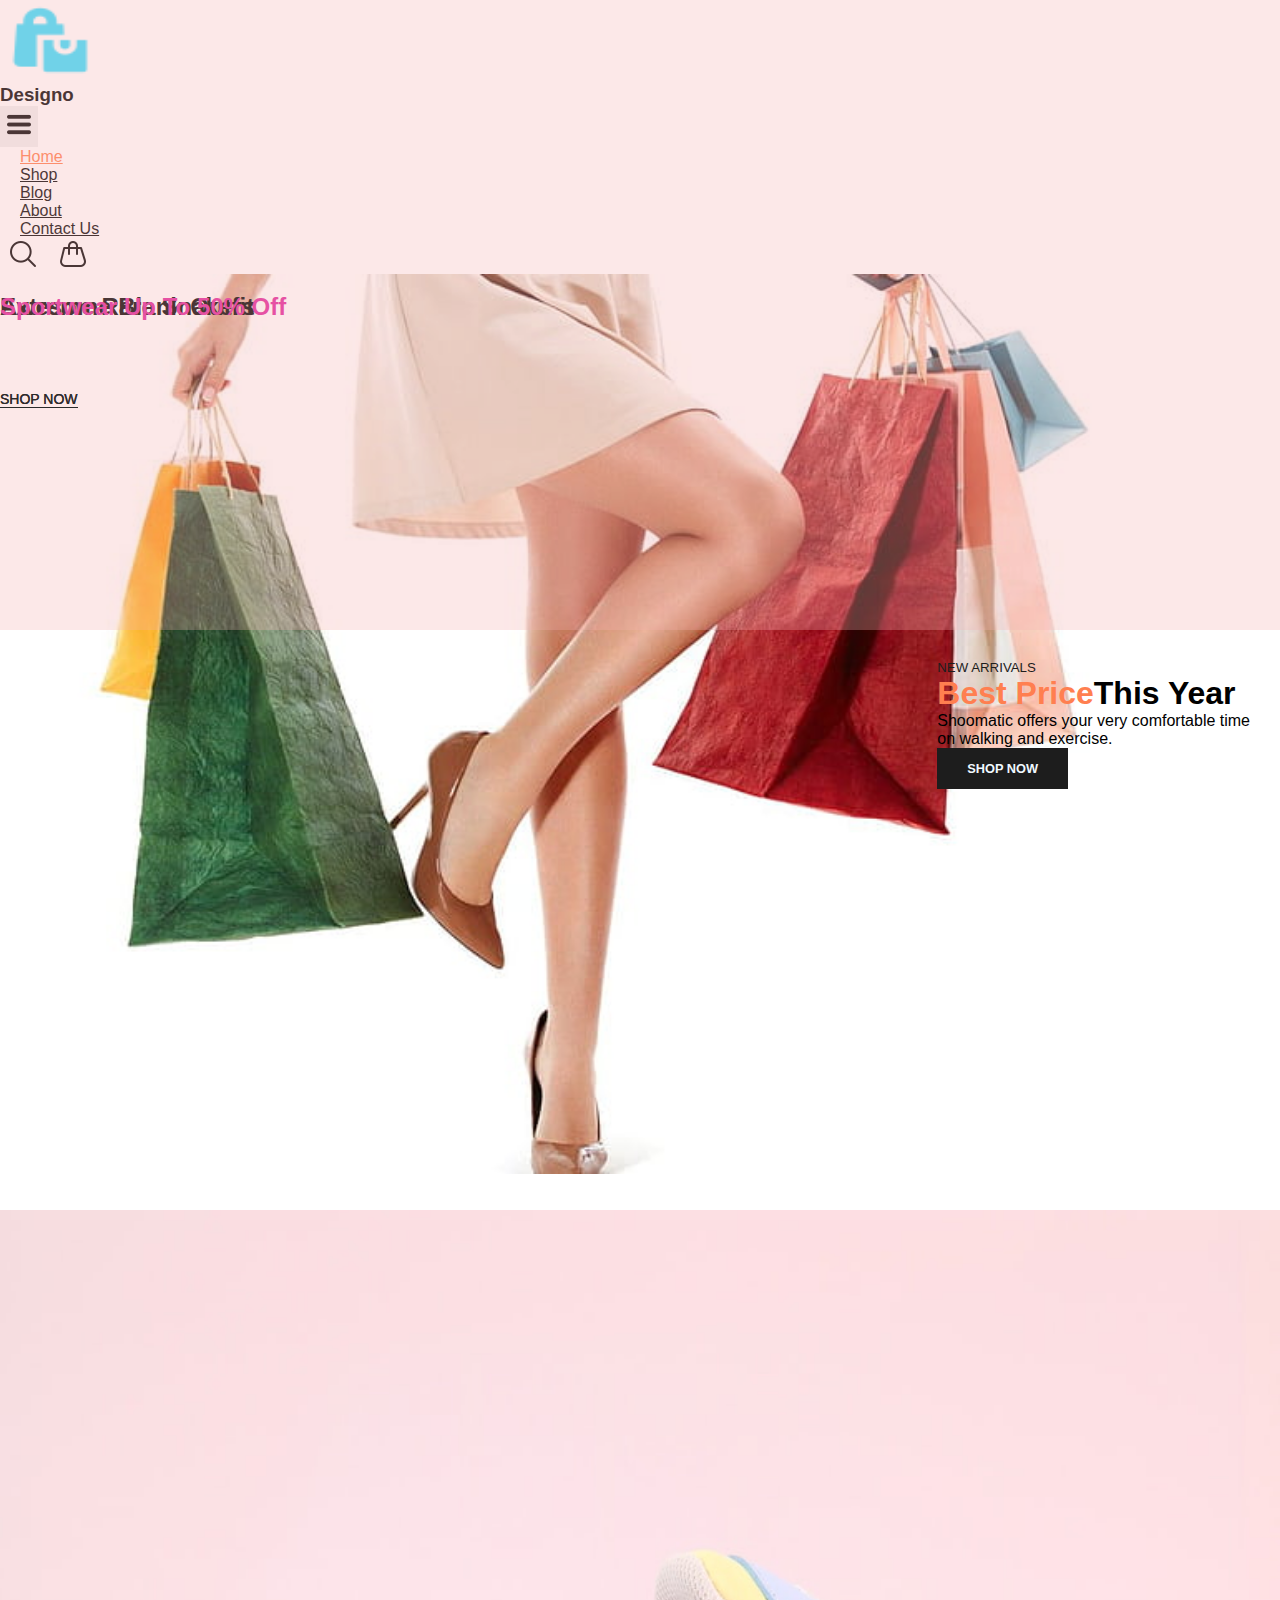
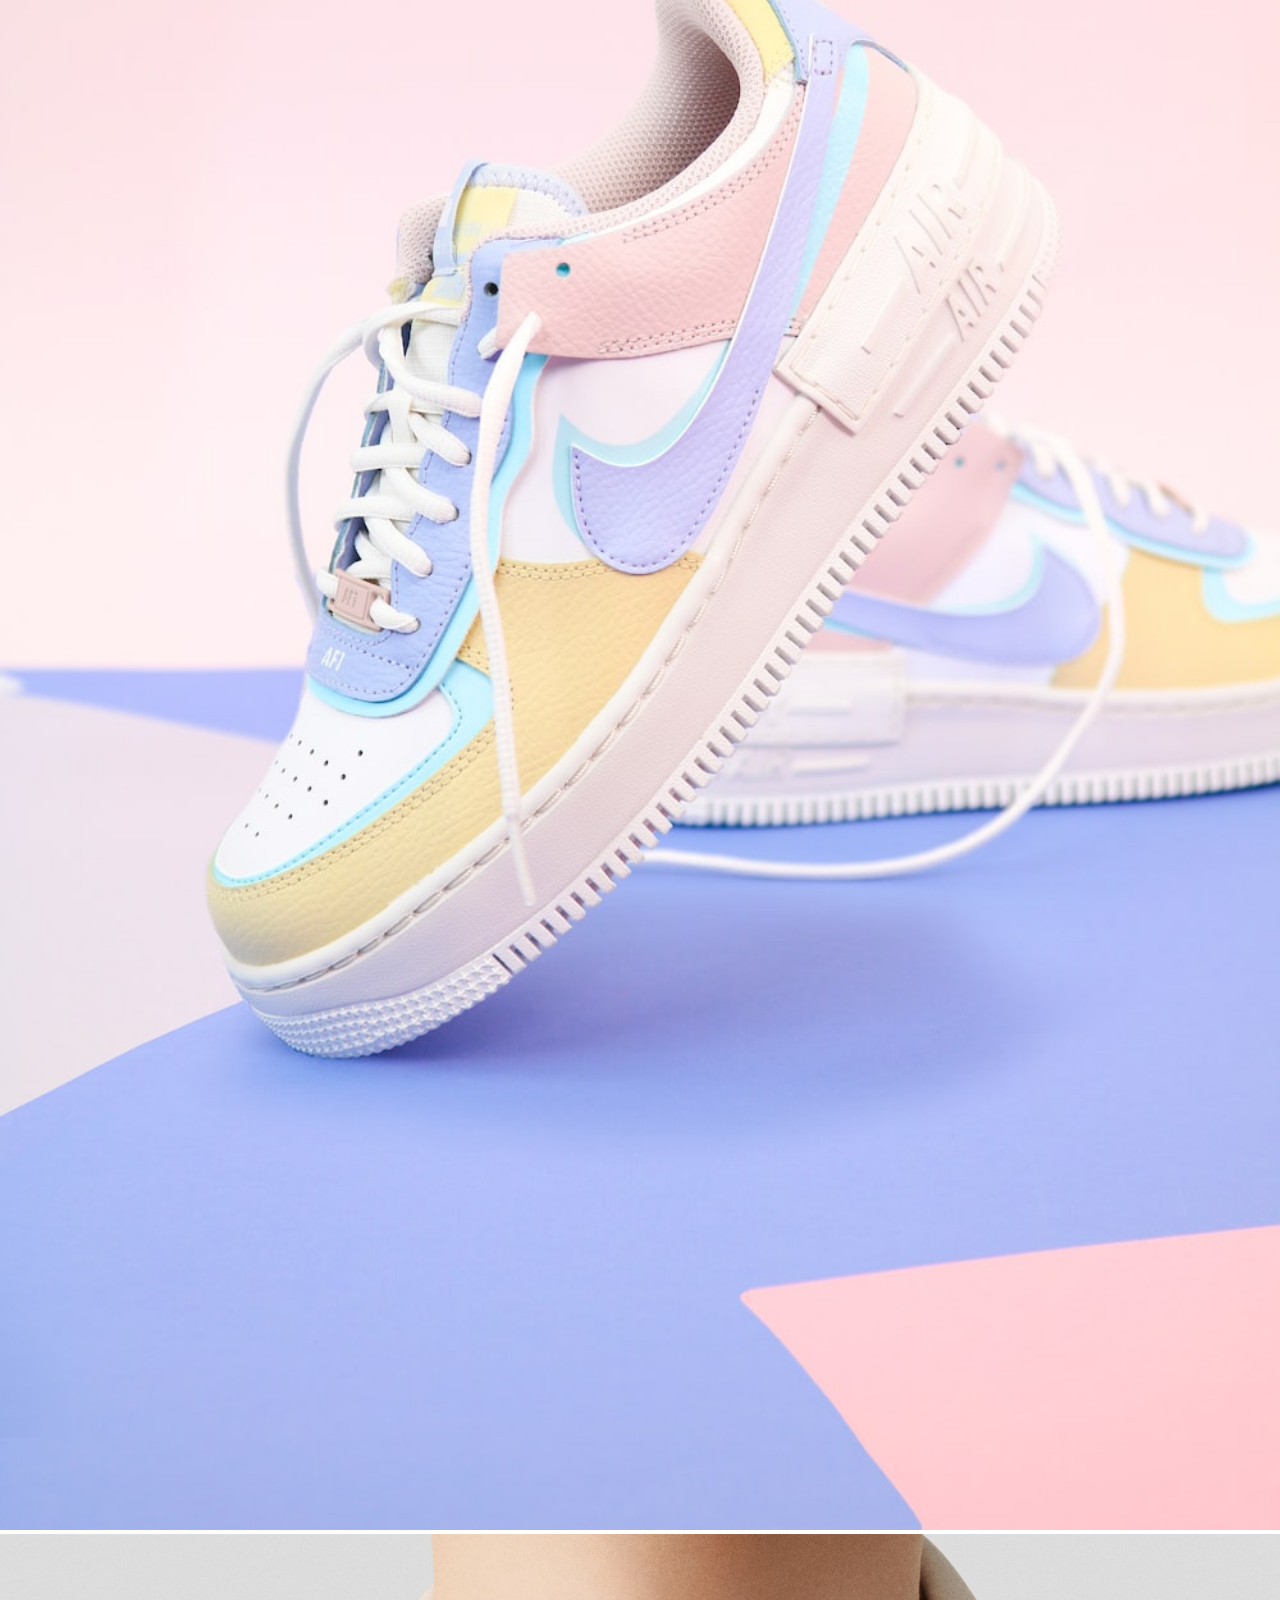
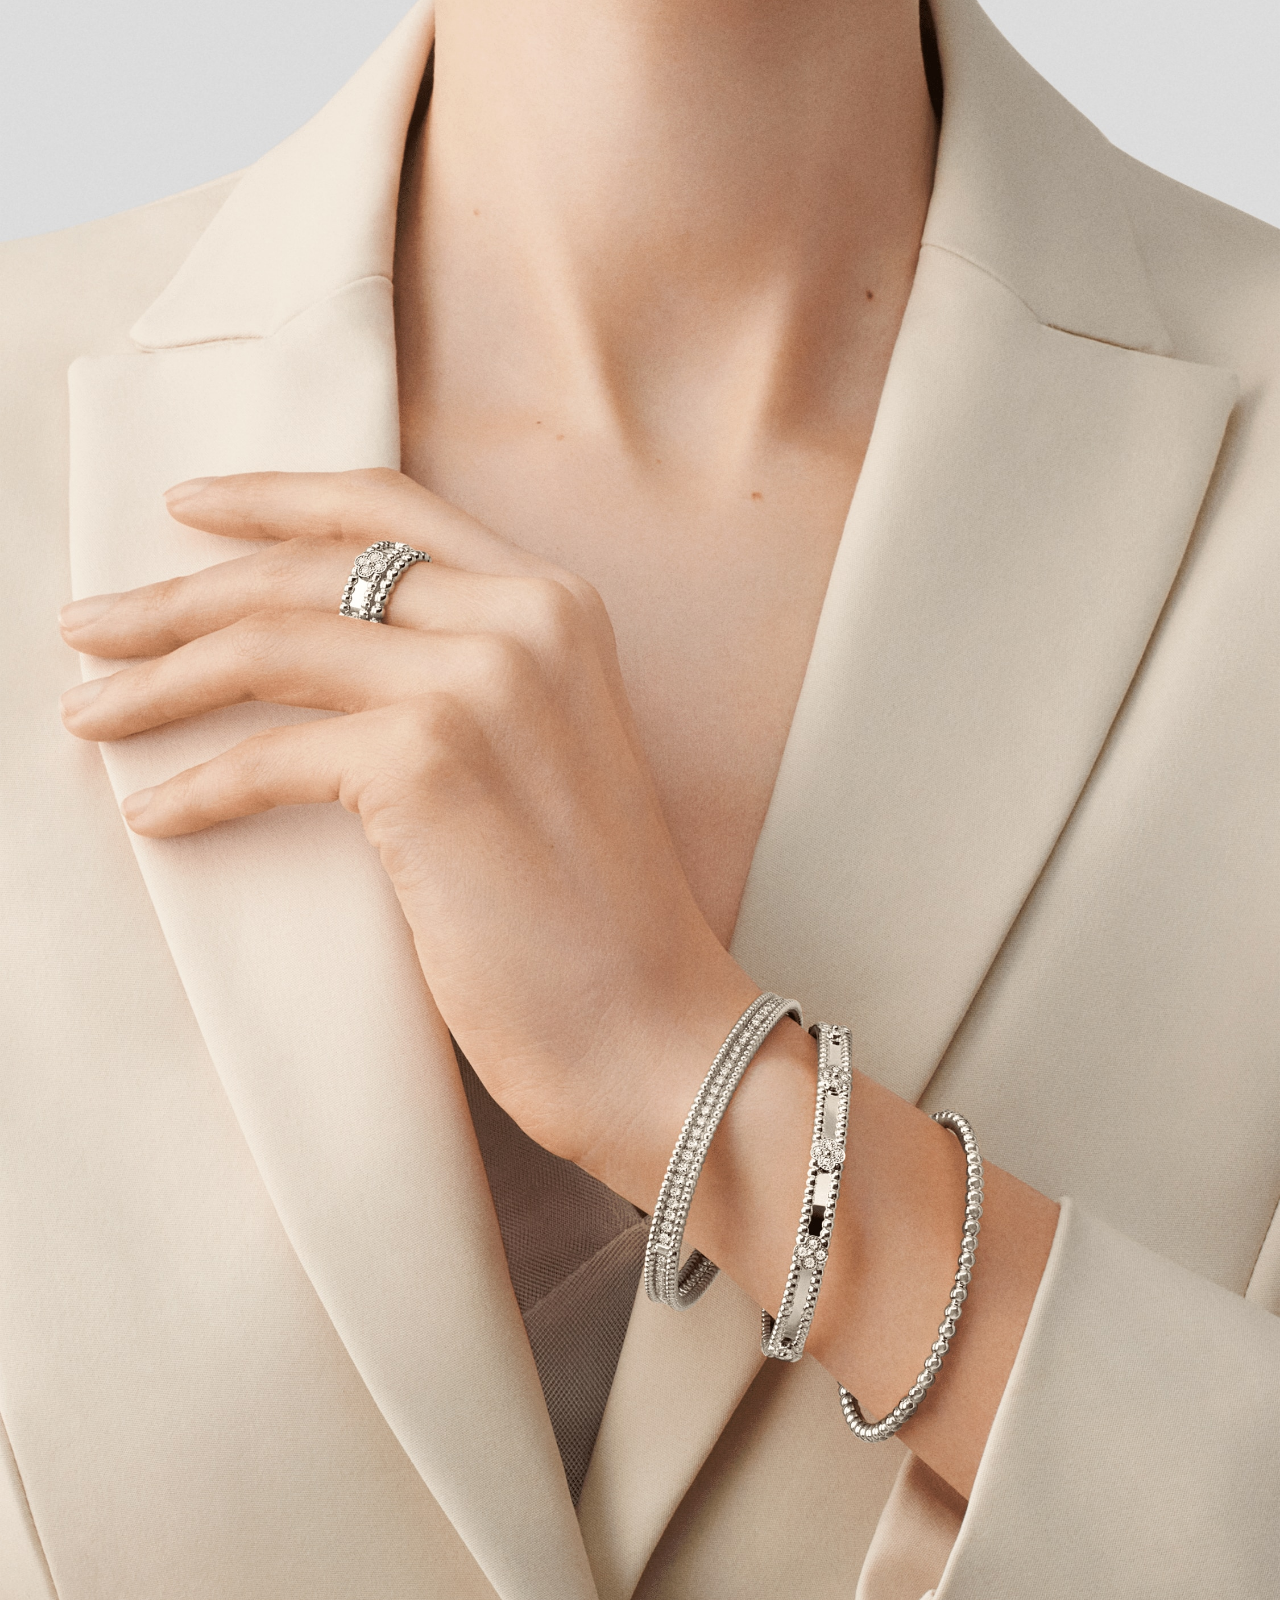
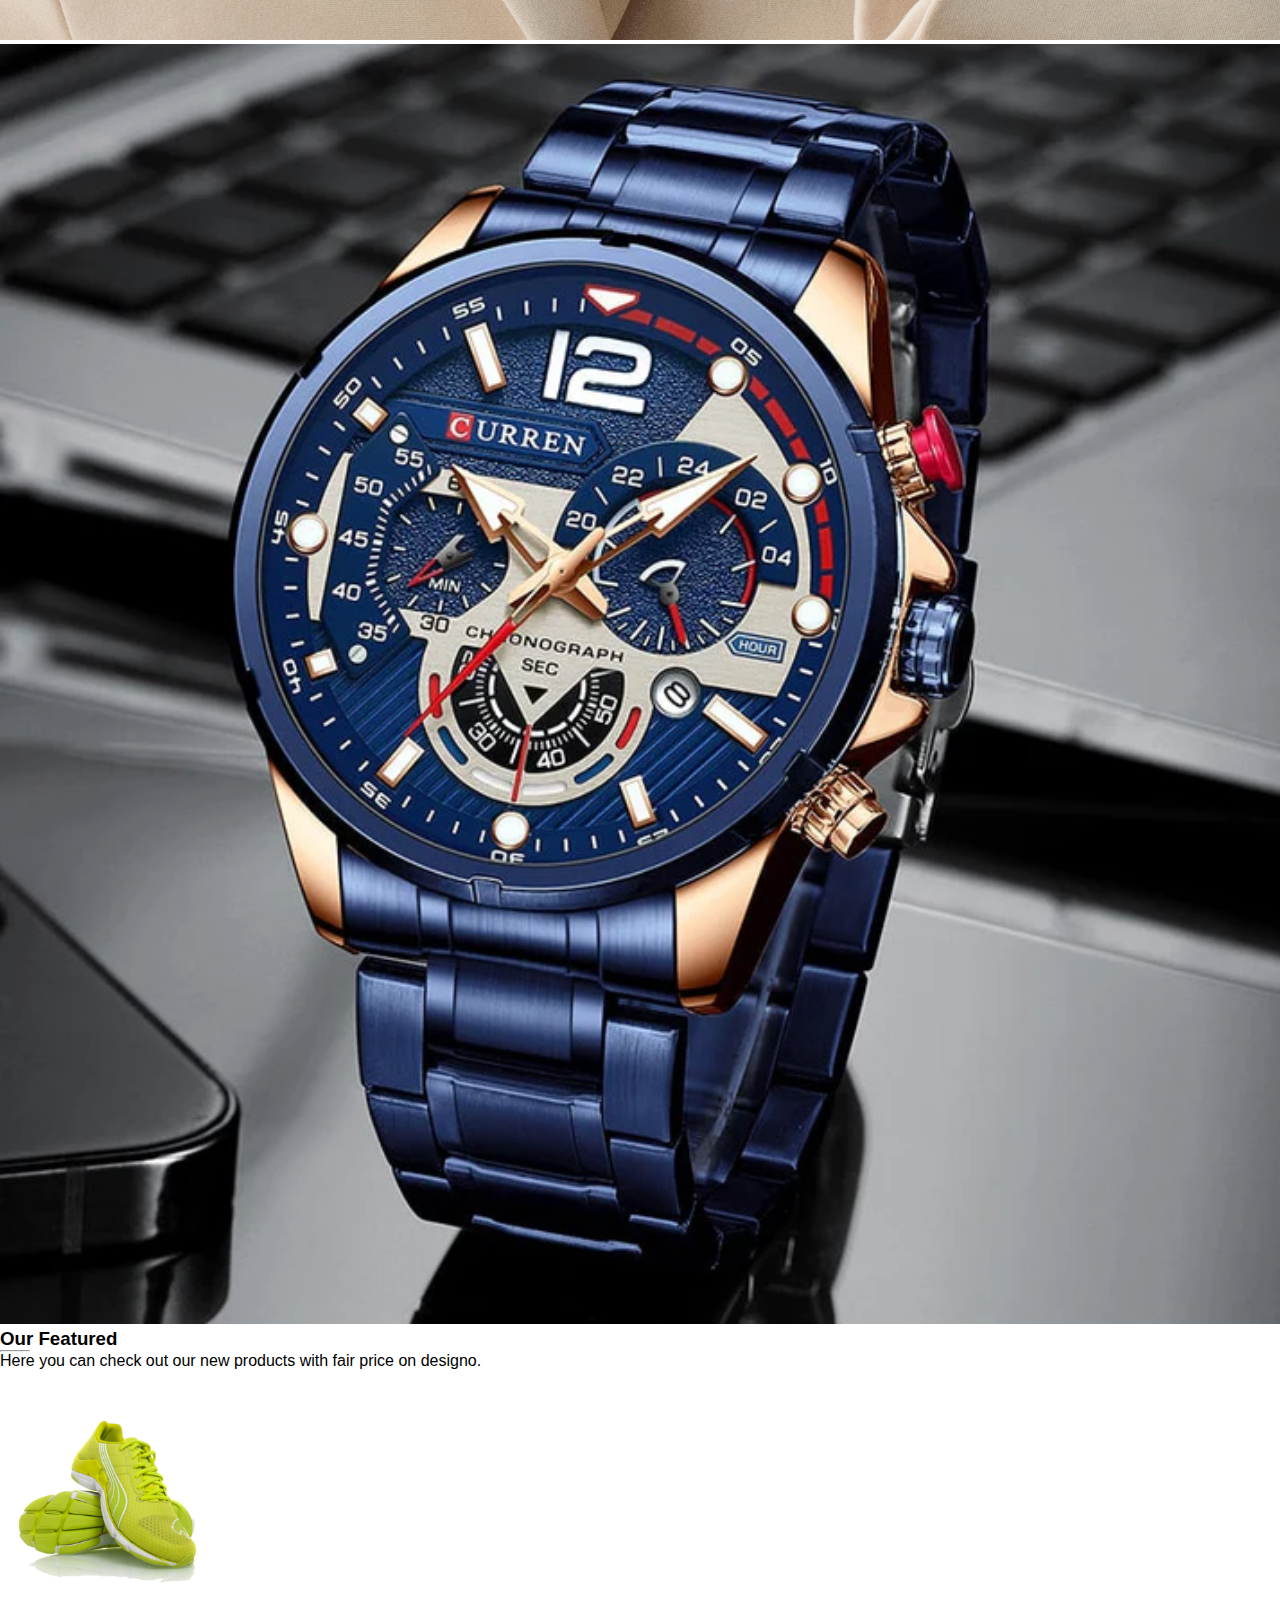
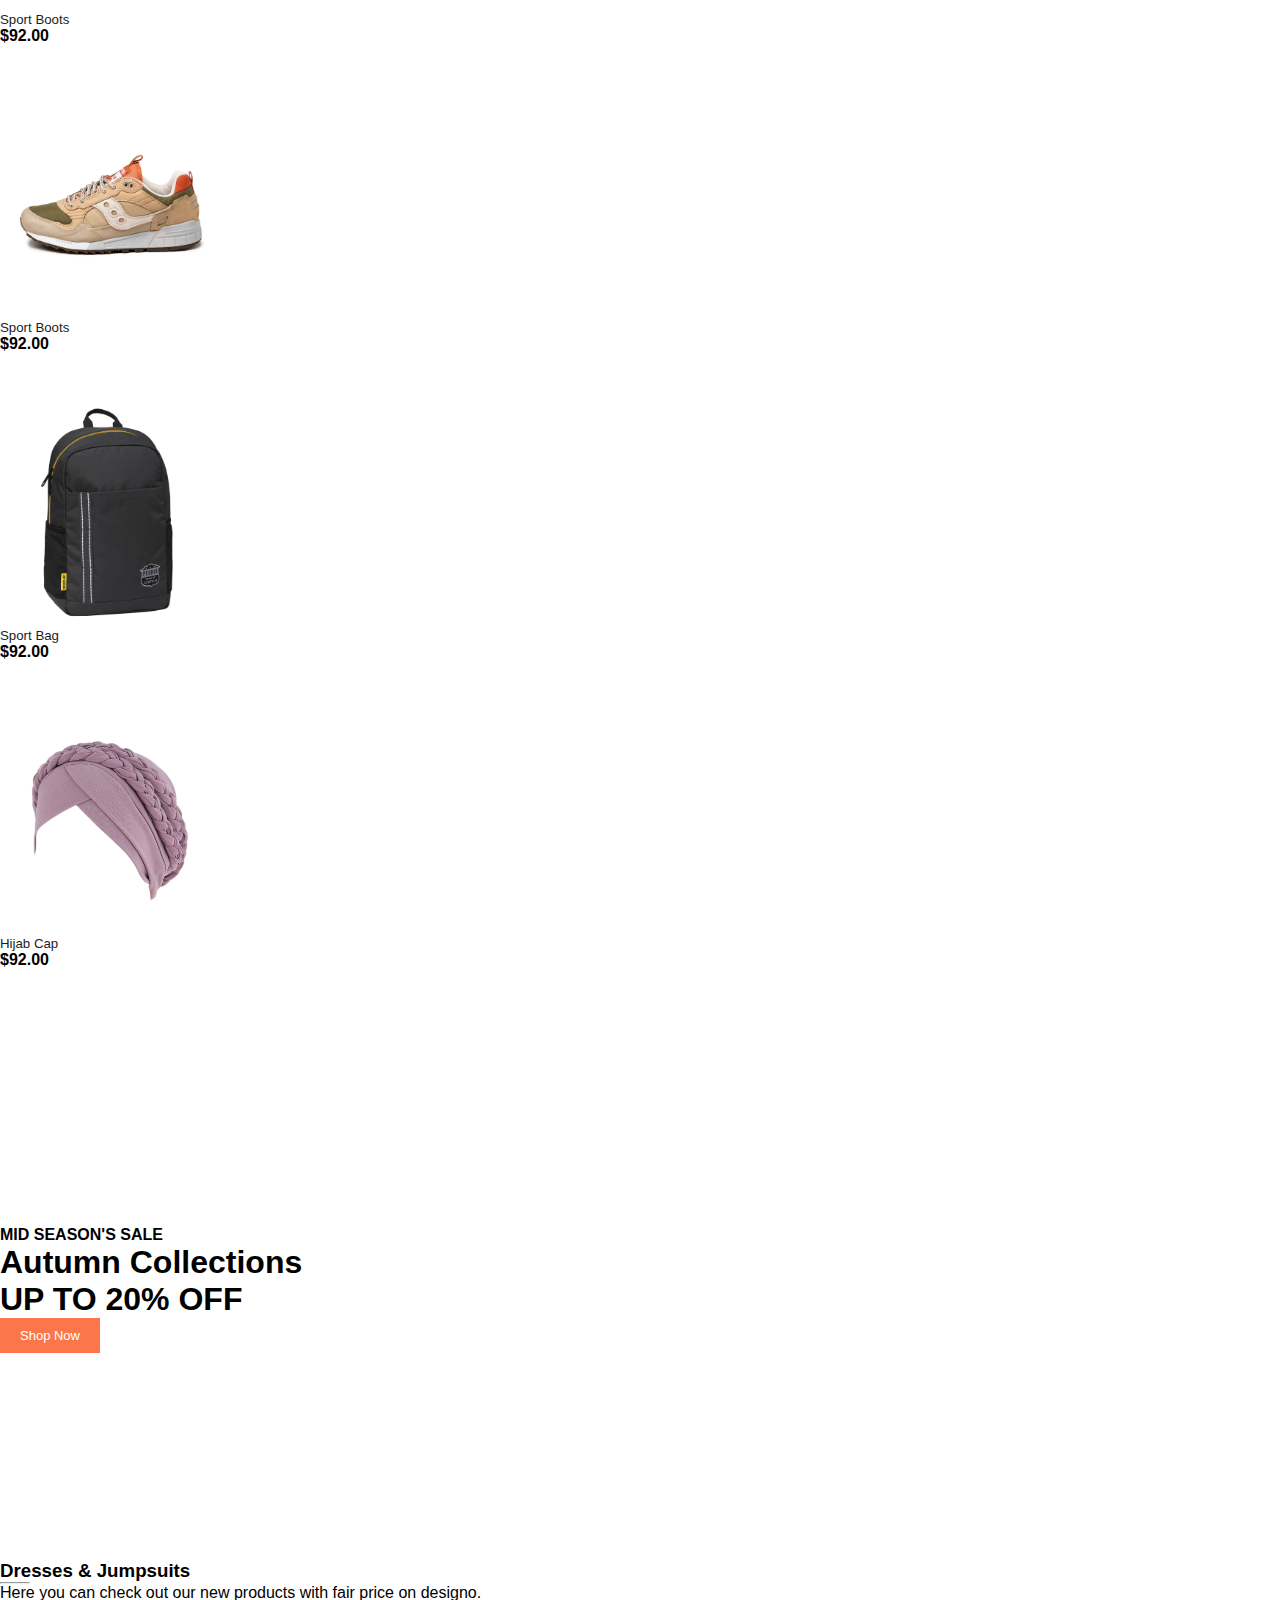
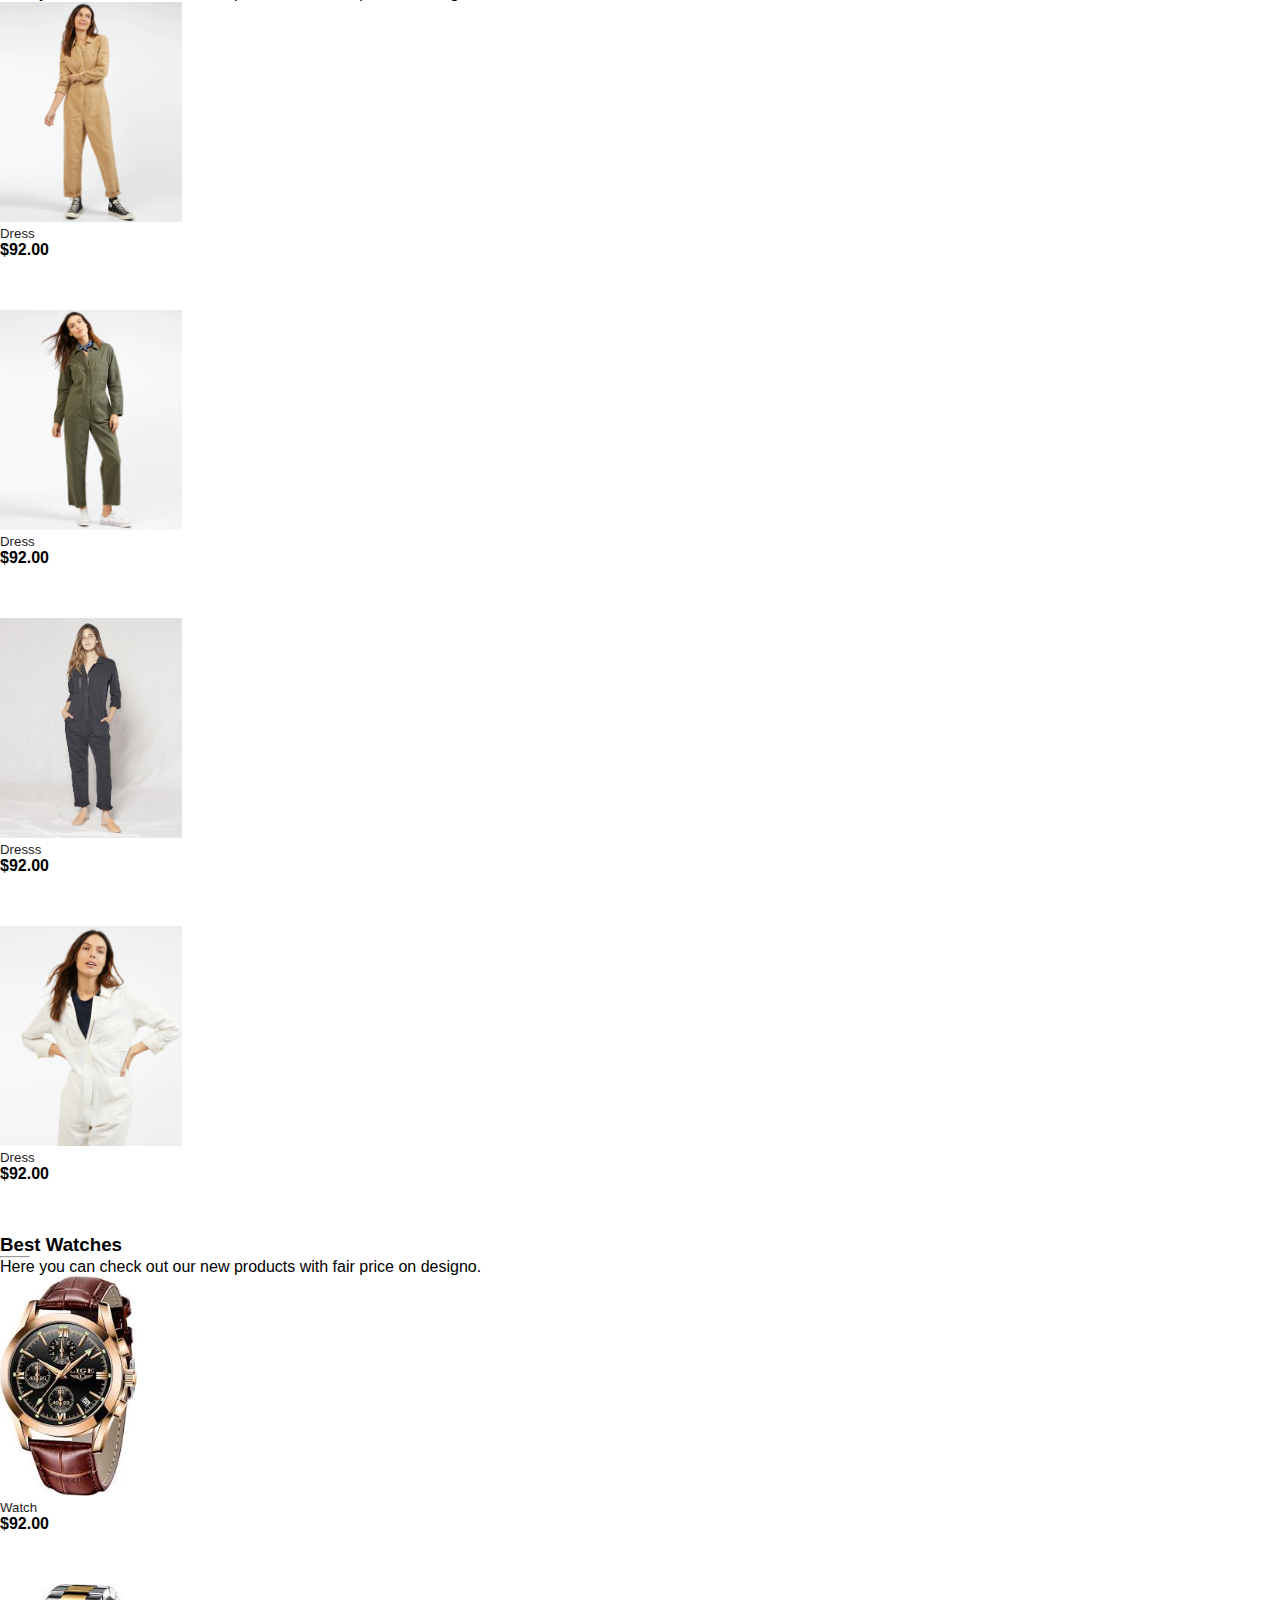
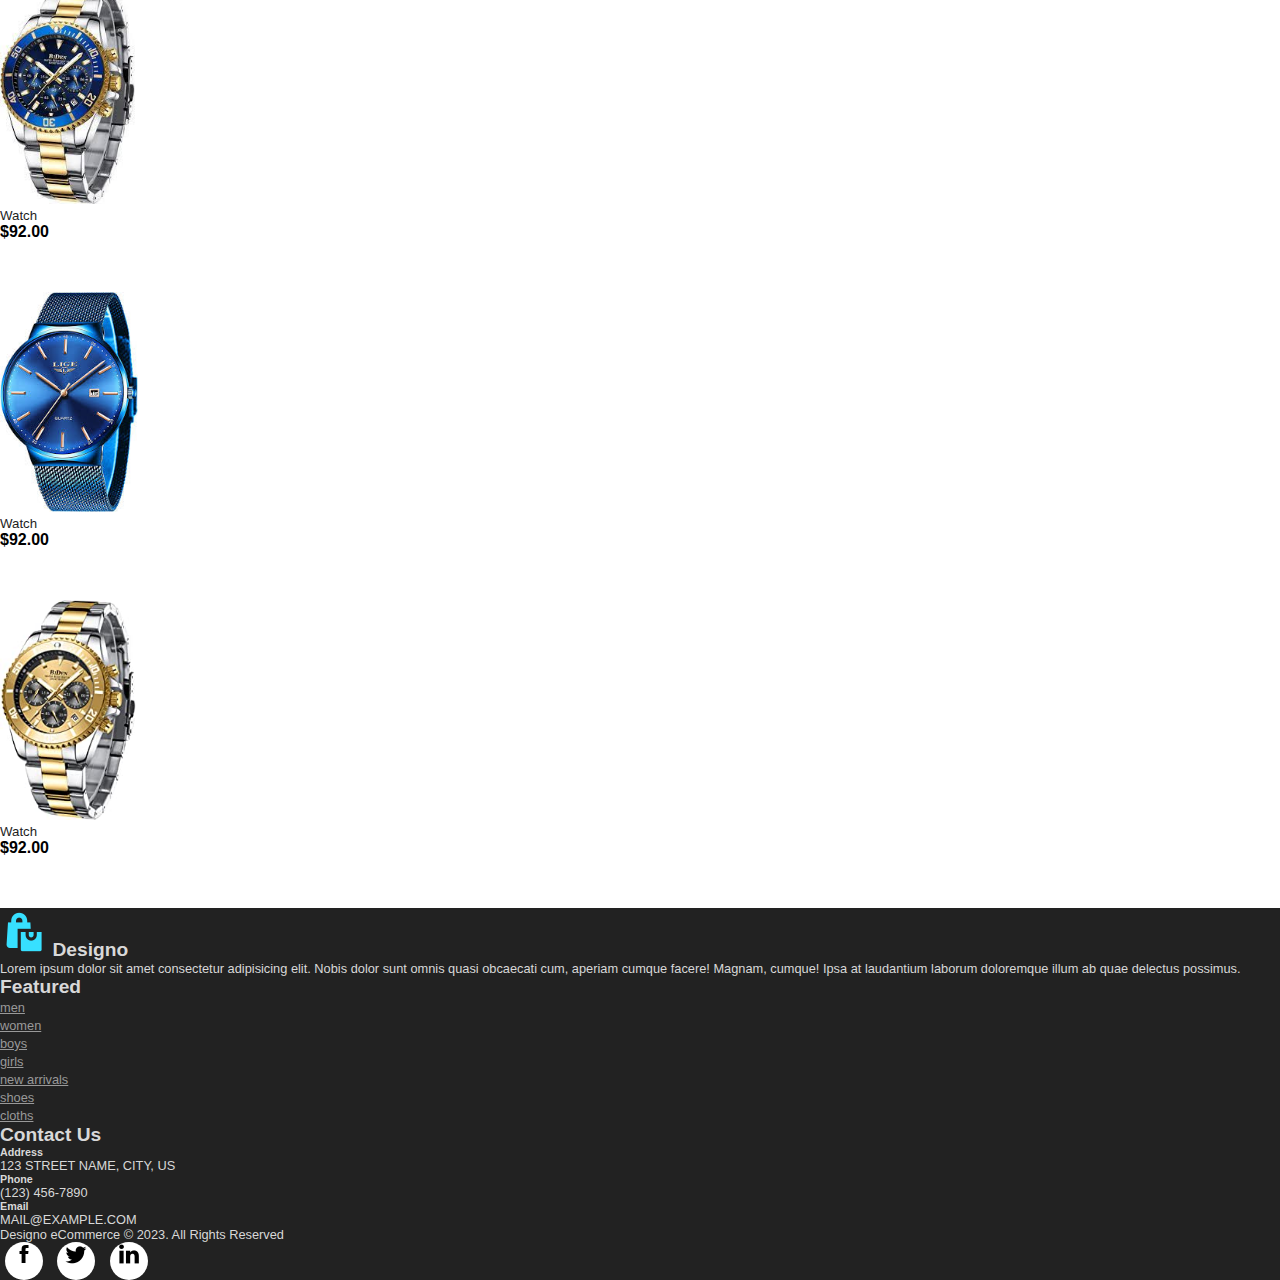
==== index.html @ 4b20684e "E-commerce-Website" ====
<!doctype html>
<html lang="en">
  <head>
    <meta charset="utf-8">
    <meta name="viewport" content="width=device-width, initial-scale=1">
    <title>E-commerce Website</title>
    <link rel="stylesheet" href="style.css">
    <link rel="stylesheet" href="https://cdn.jsdelivr.net/npm/bootstrap@4.1.3/dist/css/bootstrap.min.css" integrity="sha384-MCw98/SFnGE8fJT3GXwEOngsV7Zt27NXFoaoApmYm81iuXoPkFOJwJ8ERdknLPMO" crossorigin="anonymous">
    <link rel="stylesheet" href="https://use.fontawesome.com/releases/v5.15.4/css/all.css" integrity="sha384-DyZ88mC6Up2uqS4h/KRgHuoeGwBcD4Ng9SiP4dIRy0EXTlnuz47vAwmeGwVChigm" crossorigin="anonymous"/>   
    <!-- <link href="https://cdn.jsdelivr.net/npm/bootstrap@5.3.0-alpha3/dist/css/bootstrap.min.css" rel="stylesheet" integrity="sha384-KK94CHFLLe+nY2dmCWGMq91rCGa5gtU4mk92HdvYe+M/SXH301p5ILy+dN9+nJOZ" crossorigin="anonymous"> -->
  </head>
  <body >
    <nav class="navbar navbar-expand-lg navbar-light bg-light pt-3 fixed-top">
        <div class="container">
            <img class="twooo" src="[data-uri]" width="100px" height="80" alt=""><h3>Designo</h3>
          <button  class="navbar-toggler" type="button" data-bs-toggle="collapse" data-bs-target="#navbarSupportedContent" aria-controls="navbarSupportedContent" aria-expanded="false" aria-label="Toggle navigation ">
            <!-- <span><i id="bar" class="fa-solid fa-bars"></i></span> -->

            <span><img  id="bar" class="img-3" src="[data-uri]"alt=""></span>
          </button>
           <div class="collapse navbar-collapse" id="navbarSupportedContent">
              <ul class="navbar-nav ml-auto">
                 <li class="nav-item">
                 <a class="nav-link active" href="">Home</a>
                 </li>
                 <li class="nav-item">
                 <a class="nav-link " href="shop.html">Shop</a>
                 </li>
                 <li class="nav-item">
                 <a class="nav-link" href="#">Blog</a>
                 </li>
                 <li class="nav-item">
                 <a class="nav-link" href="#">About</a>
                 </li>
                 <li class="nav-item">
                 <a class="nav-link" href="#">Contact Us</a>
                 </li>
                 <li class="nav-item">
                 <img class="img-two" src="[data-uri]" alt="">
                 <img  class="img-two" src="[data-uri]" alt="">
                 </li>
              </ul>
            </div>
        </div>
    </nav>

    <section id="home">
        <div class="container-2">
            <h5>NEW ARRIVALS</h5>
            <h1><span>Best Price</span>This Year</h1>
            <p>Shoomatic offers your very comfortable time<br>on walking and exercise.</p>
            <button class="button-one">Shop Now</button>

        </div>

    </section><br><br>

    <section id="new" class="w-100">
      <div class="row p-0 m-0">
        <div class="one col-lg-4 col-md-12 col-12 p-0">
          <img src="img/sneaker-1.jpg" alt="">
          <div class="details">
            <h2>Extreme Rare Snakers</h2>
            <button class="text-uppercase">Shop now</button>
          </div>
        </div>
        <div class="one col-lg-4 col-md-12 col-12 p-0">
          <img src="img/img-3.jpg" alt="">
          <div class="details">
            <h2>Awesome Blank Outfit</h2>
            <button class="text-uppercase">Shop now</button>
          </div>
        </div>
        <div class="one col-lg-4 col-md-12 col-12 p-0">
          <img src="img/clock-1.webp" alt="">
          <div class="details">
            <h2>Sportwear Up To 50% Off</h2>
            <button class="text-uppercase">Shop now</button>
          </div>
        </div>

      </div>
    </section>

    <section id="features" class="my-5 pb-5">
      <div class="container text-center ">
        <h3>Our Featured</h3>
        <hr class="mx-auto">
        <p>Here you can check out our new products with fair price on designo.</p>
      </div><br>
      <div class="row mx-auto container-fluid">
        <div class="product text-center col-lg-3 col-md-4 col-12">
          <img class="img-fluid" src="img/feature-3.png" alt="">
          <div class="star">
            <i class="fas fa-star"></i>
            <i class="fas fa-star"></i>
            <i class="fas fa-star"></i>
            <i class="fas fa-star"></i>
            <i class="fas fa-star"></i>
          </div>
          <h5 class="p-name">Sport Boots</h5>
          <h4 class="p-price">$92.00</h4>
          <button class="buy-btn">Buy Now</button>
        </div>
        <div class="product text-center col-lg-3 col-md-4 col-12">
          <img class="img-fluid" src="img/feature-9.webp" alt="">
          <div class="star">
            <i class="fas fa-star"></i>
            <i class="fas fa-star"></i>
            <i class="fas fa-star"></i>
            <i class="fas fa-star"></i>
            <i class="fas fa-star"></i>
          </div>
          <h5 class="p-name">Sport Boots</h5>
          <h4 class="p-price">$92.00</h4>
          <button class="buy-btn">Buy Now</button>
        </div>
        <div class="product text-center col-lg-3 col-md-4 col-12">
          <img class="img-fluid" src="img/feature-10.webp" alt="">
          <div class="star">
            <i class="fas fa-star"></i>
            <i class="fas fa-star"></i>
            <i class="fas fa-star"></i>
            <i class="fas fa-star"></i>
            <i class="fas fa-star"></i>
          </div>
          <h5 class="p-name">Sport Bag</h5>
          <h4 class="p-price">$92.00</h4>
          <button class="buy-btn">Buy Now</button>
        </div>
        <div class="product text-center col-lg-3 col-md-4 col-12">
          <img class="img-fluid" src="img/feature-6.png" alt="">
          <div class="star">
            <i class="fas fa-star"></i>
            <i class="fas fa-star"></i>
            <i class="fas fa-star"></i>
            <i class="fas fa-star"></i>
            <i class="fas fa-star"></i>
          </div>
          <h5 class="p-name">Hijab Cap</h5>
          <h4 class="p-price">$92.00</h4>
          <button class="buy-btn">Buy Now</button>
        </div>
      </div>
    </section>

    <section id="banner" class="my-5 py-5">
      <div class="container">
        <h4>MID SEASON'S SALE</h4>
        <h1>Autumn Collections<br>UP TO 20% OFF</h1>
        <button class="text-uppercase">Shop Now</button>
      </div>
    </section>

    <section id="cloths" class="my-5 ">
      <div class="container text-center ">
        <h3>Dresses & Jumpsuits</h3>
        <hr class="mx-auto">
        <p>Here you can check out our new products with fair price on designo.</p>
      </div>
      <div class="row mx-auto container-fluid">
        <div class="product text-center col-lg-3 col-md-4 col-12">
          <img class="img-fluid" src="img/jumsuit-1.webp" alt="">
          <div class="star">
            <i class="fas fa-star"></i>
            <i class="fas fa-star"></i>
            <i class="fas fa-star"></i>
            <i class="fas fa-star"></i>
            <i class="fas fa-star"></i>
          </div>
          <h5 class="p-name">Dress</h5>
          <h4 class="p-price">$92.00</h4>
          <button class="buy-btn">Buy Now</button>
        </div>
        <div class="product text-center col-lg-3 col-md-4 col-12">
          <img class="img-fluid" src="img/jumsuit-2.webp" alt="">
          <div class="star">
            <i class="fas fa-star"></i>
            <i class="fas fa-star"></i>
            <i class="fas fa-star"></i>
            <i class="fas fa-star"></i>
            <i class="fas fa-star"></i>
          </div>
          <h5 class="p-name">Dress</h5>
          <h4 class="p-price">$92.00</h4>
          <button class="buy-btn">Buy Now</button>
        </div>
        <div class="product text-center col-lg-3 col-md-4 col-12">
          <img class="img-fluid" src="img/jumsuit-3.webp" alt="">
          <div class="star">
            <i class="fas fa-star"></i>
            <i class="fas fa-star"></i>
            <i class="fas fa-star"></i>
            <i class="fas fa-star"></i>
            <i class="fas fa-star"></i>
          </div>
          <h5 class="p-name">Dresss</h5>
          <h4 class="p-price">$92.00</h4>
          <button class="buy-btn">Buy Now</button>
        </div>
        <div class="product text-center col-lg-3 col-md-4 col-12">
          <img class="img-fluid" src="img/j2.webp" alt="">
          <div class="star">
            <i class="fas fa-star"></i>
            <i class="fas fa-star"></i>
            <i class="fas fa-star"></i>
            <i class="fas fa-star"></i>
            <i class="fas fa-star"></i>
          </div>
          <h5 class="p-name">Dress</h5>
          <h4 class="p-price">$92.00</h4>
          <button class="buy-btn">Buy Now</button>
        </div>
      </div>
    </section>

    <section id="cloths" class="my-5 ">
      <div class="container text-center ">
        <h3>Best Watches</h3>
        <hr class="mx-auto">
        <p>Here you can check out our new products with fair price on designo.</p>
      </div>
      <div class="row mx-auto container-fluid">
        <div class="product text-center col-lg-3 col-md-4 col-12">
          <img class="img-fluid" src="img/w555.jpg" alt="">
          <div class="star">
            <i class="fas fa-star"></i>
            <i class="fas fa-star"></i>
            <i class="fas fa-star"></i>
            <i class="fas fa-star"></i>
            <i class="fas fa-star"></i>
          </div>
          <h5 class="p-name">Watch</h5>
          <h4 class="p-price">$92.00</h4>
          <button class="buy-btn">Buy Now</button>
        </div>
        <div class="product text-center col-lg-3 col-md-4 col-12">
          <img class="img-fluid" src="img/w3.jpg" alt="">
          <div class="star">
            <i class="fas fa-star"></i>
            <i class="fas fa-star"></i>
            <i class="fas fa-star"></i>
            <i class="fas fa-star"></i>
            <i class="fas fa-star"></i>
          </div>
          <h5 class="p-name">Watch</h5>
          <h4 class="p-price">$92.00</h4>
          <button class="buy-btn">Buy Now</button>
        </div>
        <div class="product text-center col-lg-3 col-md-4 col-12">
          <img class="img-fluid" src="img/w44.jpg" alt="">
          <div class="star">
            <i class="fas fa-star"></i>
            <i class="fas fa-star"></i>
            <i class="fas fa-star"></i>
            <i class="fas fa-star"></i>
            <i class="fas fa-star"></i>
          </div>
          <h5 class="p-name">Watch</h5>
          <h4 class="p-price">$92.00</h4>
          <button class="buy-btn">Buy Now</button>
        </div>
        <div class="product text-center col-lg-3 col-md-4 col-12">
          <img class="img-fluid" src="img/yu.jpg" alt="">
          <div class="star">
            <i class="fas fa-star"></i>
            <i class="fas fa-star"></i>
            <i class="fas fa-star"></i>
            <i class="fas fa-star"></i>
            <i class="fas fa-star"></i>
          </div>
          <h5 class="p-name">Watch</h5>
          <h4 class="p-price">$92.00</h4>
          <button class="buy-btn">Buy Now</button>
        </div>
      </div>
    </section>

    <footer class="mt-5 py-5">
      <div class="row container mx-auto pt-5">
        <div class="footer-one col-lg-3 col-md-6 col-12 pl-4">
          <img class="fff" src="[data-uri]" alt="">
          <h5 class="footer-logo">Designo</h5>
            <p class="pt-3">Lorem ipsum dolor sit amet consectetur adipisicing elit. Nobis dolor sunt omnis quasi obcaecati cum, aperiam cumque facere! Magnam, cumque! Ipsa at laudantium laborum doloremque illum ab quae delectus possimus.</p>
        </div>
        <div class="footer-one col-lg-3 col-md-6 col-12 ml-auto mb-3 pl-4">
          <h5 class="pb-2">Featured</h5>
          <ul class="text-uppercase list-unstyled">
            <li><a href="#">men</a></li>
            <li><a href="#">women</a></li>
            <li><a href="#">boys</a></li>
            <li><a href="#">girls</a></li>
            <li><a href="#">new arrivals</a></li>
            <li><a href="#">shoes</a></li>
            <li><a href="#">cloths</a></li>
          </ul>
        </div>
        <div class="footer-one col-lg-5 col-md-6 col-12 mb-3 pl-4">
          <h5 class="pb-2">Contact Us</h5>
          <div>
            <h6 class="text-uppercase">Address</h6>
            <p>123 STREET NAME, CITY, US</p>
          </div>
          <div>
            <h6 class="text-uppercase">Phone</h6>
            <p>(123) 456-7890</p>
          </div>
          <div>
            <h6 class="text-uppercase">Email</h6>
            <p>MAIL@EXAMPLE.COM</p>
          </div>
        </div>
     </div>
     <div class="copyright mt-5">
       <div class="row container mx-autp">
         <div class="col-lg-4 col-md-6 col-12 ml-auto mb-6 pl-4">
          <p>Designo eCommerce &#169 2023. All Rights Reserved</p>
         </div>
         <div class="col-lg-4 col-md-6 col-12 pl-4">
           <a href="#"><img src="[data-uri]" alt=""></a>
           <a href="#"><img src="[data-uri]" alt=""></a>
           <a href="#"><img src="[data-uri]" alt=""></a>
         </div>
        </div>
     </div>
   </footer>










    <!-- <script src="https://cdn.jsdelivr.net/npm/@popperjs/core@2.9.1/dist/umd/popper.min.js" integrity="sha384-zYPOMqeu1DAVkHiLqWBUTcbYfZ8osu1Nd6Z89ify25QV9guujx43ITvfi12/QExE" crossorigin="anonymous"></script> -->
    <script src="https://cdn.jsdelivr.net/npm/bootstrap@5.0.0-alpha3/dist/js/bootstrap.min.js" integrity="sha384-Y4oOpwW3duJdCWv5ly8SCFYWqFDsfob/3GkgExXKV4idmbt98QcxXYs9UoXAB7BZ" crossorigin="anonymous"></script>       <script src="https://cdn.jsdelivr.net/npm/bootstrap@5.3.0-alpha3/dist/js/bootstrap.bundle.min.js" integrity="sha384-ENjdO4Dr2bkBIFxQpeoTz1HIcje39Wm4jDKdf19U8gI4ddQ3GYNS7NTKfAdVQSZe" crossorigin="anonymous"></script>
</body>
</html>
---- style.css ----
*{
    margin: 0 ;
    padding: 0 !important;
    box-sizing: border-box !important;
}
body{
    font-family: 'poppins' ,sans-serif !important;
}
h1{
    font-size: 2.5erm !important;
    font-weight: 700 !important;
}
h2{
    font-size: 1.8erm !important;
    font-weight: 600 !important;
}
h3{
    font-size: 1.4erm !important;
    font-weight: 800 !important;
}
h4{
    font-size: 1.1erm !important;
    font-weight: 600 !important;
}
h6{
    color: #d8d8d8 !important;
}
h5{
    font-size: 1erm !important;
    font-weight: 400 !important;
    color: #1d1d1d !important;
}
.button-one{
    font-size: 0.8rem !important;
    font-weight: 700 !important;
    outline: none !important;
    border: none !important;
    background-color: #1d1d1d !important;
    color: aliceblue !important;
    padding: 13px 30px !important;
    cursor: pointer !important ;
    text-transform: uppercase !important;
    transition: 0.3s ease !important;
}
button:hover{
    background-color: #3a3833 !important;
}
.navbar{
    font-size: 16px !important;
    top: 0 !important;
    left: 0 !important;
    background-color: #fff!important;
    box-shadow: 0 5px 10px rgba(0, 0, 0, 0.2) !important;
}
.navbar-light .navbar-nav .nav-link{
    padding: 0 20px !important;
    color: black !important;
    transition: 0.3s ease !important;
}
.navbar-light .navbar-nav .nav-link:hover,
.navbar .img-two:hover,
.navbar-light .navbar-nav .nav-link.active,
.navbar .img-two.active{
    color: coral !important;
}
.navbar .img-two{
    font-size: 1.2erm !important;
    padding: 0 7px !important;
    cursor: pointer !important;
    font-weight: 500 !important;
    transition: 0.3s ease !important;
}
.navbar-light .navbar-toggler{
    border: none !important;
    outline: none !important;
}
#bar{
    font-size: 1.5rem !important;
    padding: 7px !important;
    cursor: pointer !important;
    font-weight: 500 !important;
    transition: 0,3s !important;
    color: black ;
}
#bar:hover,
#bar.active{
    color: #fff !important;
}
@media only screen and (max-width: 991px){
    body>nav>div>button:hover,
    body>nav>div>button:focus{
        background-color: #fb774b !important;
    }

    body>nav>div>button:hover #bar,
    body>nav>div>button:focus #bar{
        color: #fff !important;
    }
    #navbarSupportedContent> ul {
        margin: 1rem !important;
        justify-content: flex-end !important;
        align-items: flex-end !important;
        text-align: right !important;
    }
    #navbarSupportedContent > ul > li:nth-child(n) > a{
        padding: 10px 0 !important;
    }

    
}
#home span{
    color: coral;
}
#home{
    background-image: url(img/img-14.jpg);
    width: 100% ;
    height: 100vh;
    background-size: cover;
    display: flex;
    background-position: bottom 190px ;
    flex-direction: column;
    justify-content: center;
    align-items: flex-start;
}
.container-2{
    position: absolute;
    right: 30px;
}
#new .one img{
    width: 100%;
    height: 70%;
    background-position: center center;
    background-repeat: no-repeat;
    background-size: cover;
    position: relative;

}
#new .one .details{
    position: absolute;
    width: 100%;
    height: 70%;
    top: 0;
    left: 0;
    transition: 0.3s ease;
}
#new .one:hover .details{
    cursor: pointer;
    background-color: rgba(245, 178, 178, 0.3);
}
#new .one .details .text-uppercase{
    display: inline-block;
    font-size: 14px;
    font-weight: 500;
    color: #2a2a2a;
    background: none;
    text-transform: uppercase;
    border-bottom: 1px solid #2a2a2a !important;
    padding: 2.5px;
    transform: translateY(70px);
    transition: 0.3s ease;
    border: none;
}
#new .one .details .text-uppercase:hover{
    color: #fff !important;
    border-bottom: 1px solid #fff !important;
}
#new .one:nth-child(1) .details{
    display: flex;
    justify-content: center;
    flex-direction: column;
    align-items: flex-start;
    text-align: start;
}
#new .one:nth-child(2) .details{
    display: flex;
    justify-content: center;
    flex-direction: column;
    align-items: flex-start;
    text-align: start;
}
#new .one:nth-child(3) .details{
    display: flex;
    justify-content: center;
    flex-direction: column;
    align-items: flex-start;
    text-align: start;
    color: rgb(230, 81, 163) !important;

}    
.product{
    cursor: pointer;
    margin-bottom: 2rem;
}
.product img{
    transition: 0.3s all;
}
.product:hover img{
    opacity: 0.7;
}
.product .buy-btn{
    background: #fb774b !important;
    transform: translateY(20px) !important;
    opacity: 0 !important;
    transition: 0.3s all !important;
}
.product:hover .buy-btn{
    transform: translateY(0);
    opacity: 1 !important;
}
hr{
    width: 30px;
    height: 2px;
    background-color: #fb774b;
}
.star i{
    font-size: 0.8rem;
    color: goldenrod;
}
.star{
    padding: 10px 0;
}
#banner{
    background-image: url(img/banner-1.jpg);
    width: 100% ;
    height: 60vh;
    background-size: cover;
    display: flex;
    background-position: top 70px center;
    background-repeat: no-repeat;
    background-attachment: fixed;
    flex-direction: column;
    justify-content: center;
    align-items: flex-start;
}
#banner .text-uppercase{
    background-color: #fb774b;
    border: none !important;
    width: 100px !important;
    height: 35px !important;
    color: #fff;
    font-size: 13px !important;
}
.twooo{
    cursor: pointer;
}
footer{
    background-color:#222222;
}
footer h5{
    color: #d8d8d8 !important;
    font-weight: 700 !important;
    font-size: 1.2rem !important;
}
footer li a{
    font-size: 0.8rem;
    color: #999;
}
footer li a:hover{
    color: #d8d8d8;
}

footer p{
    font-size: 0.8rem;
    color: #d8d8d8;
}
footer .copyright a{
    width: 38px;
    height: 38px;
    background-color: #fff;
    display: inline-block;
    text-align: center;
    line-height: 38px;
    border-radius: 50%;
    transition: 0.3s ease;
    margin: 0 5px;
}
footer .copyright a:hover{
    color: #fff;
    background-color: #fb774b;
}
.footer-logo{
    display: inline-block;
}
.img-fluid{
    max-width: 100%;
    height: 220px !important;
}
.pagination{
    width: 300px !important;
    padding-left: 30px !important;
    justify-content: space-between;
}
.page-item{
     width: 85px !important;
     text-align: center !important;
     margin: 5px !important;

}
.threee{
    box-shadow:  1rem 3rem rgba(black, .175);
    width: 318px !important;
    height: 390px !important;
}
.button-2{
    width: 130px !important;
    height: 35px;
    border: none;
    background-color: #fb774b !important;
    opacity: 1;
    transition: 0.3s all;
}
.button-2:hover{
    color: #faf5f5;
}
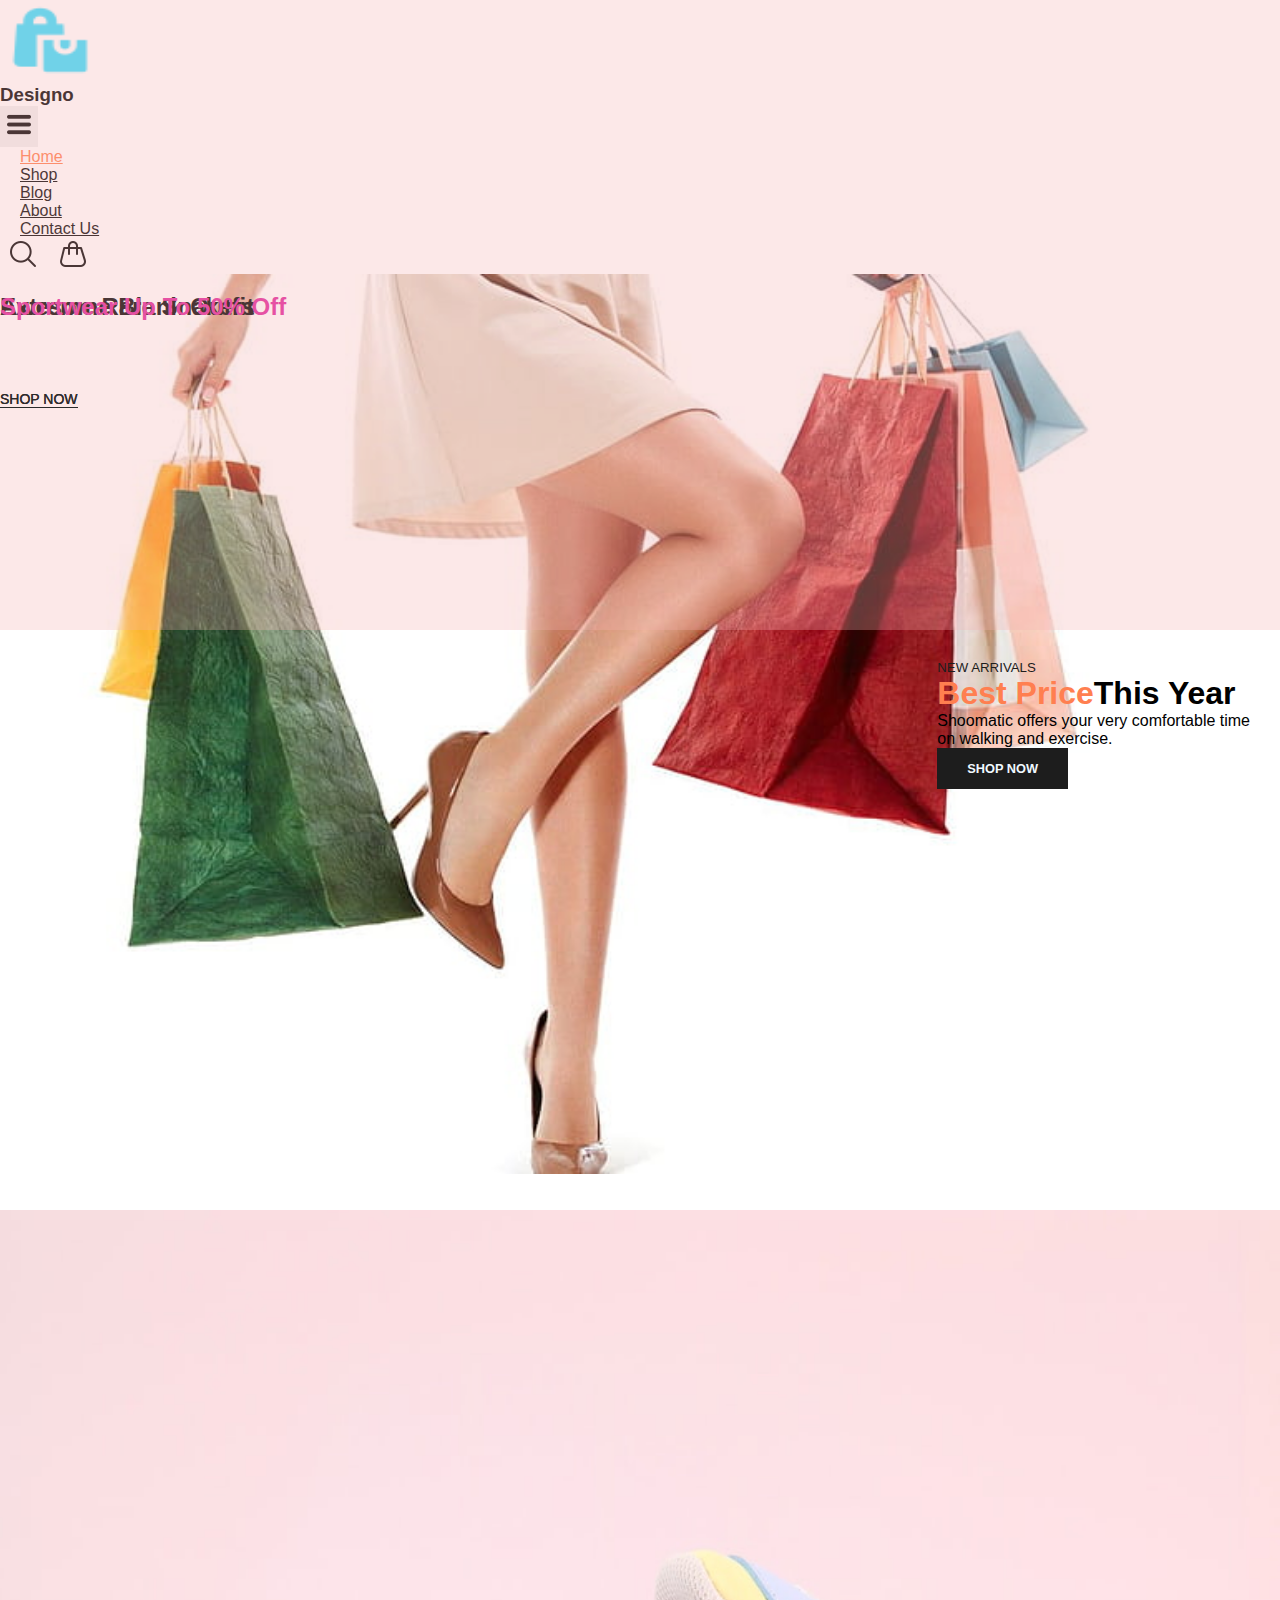
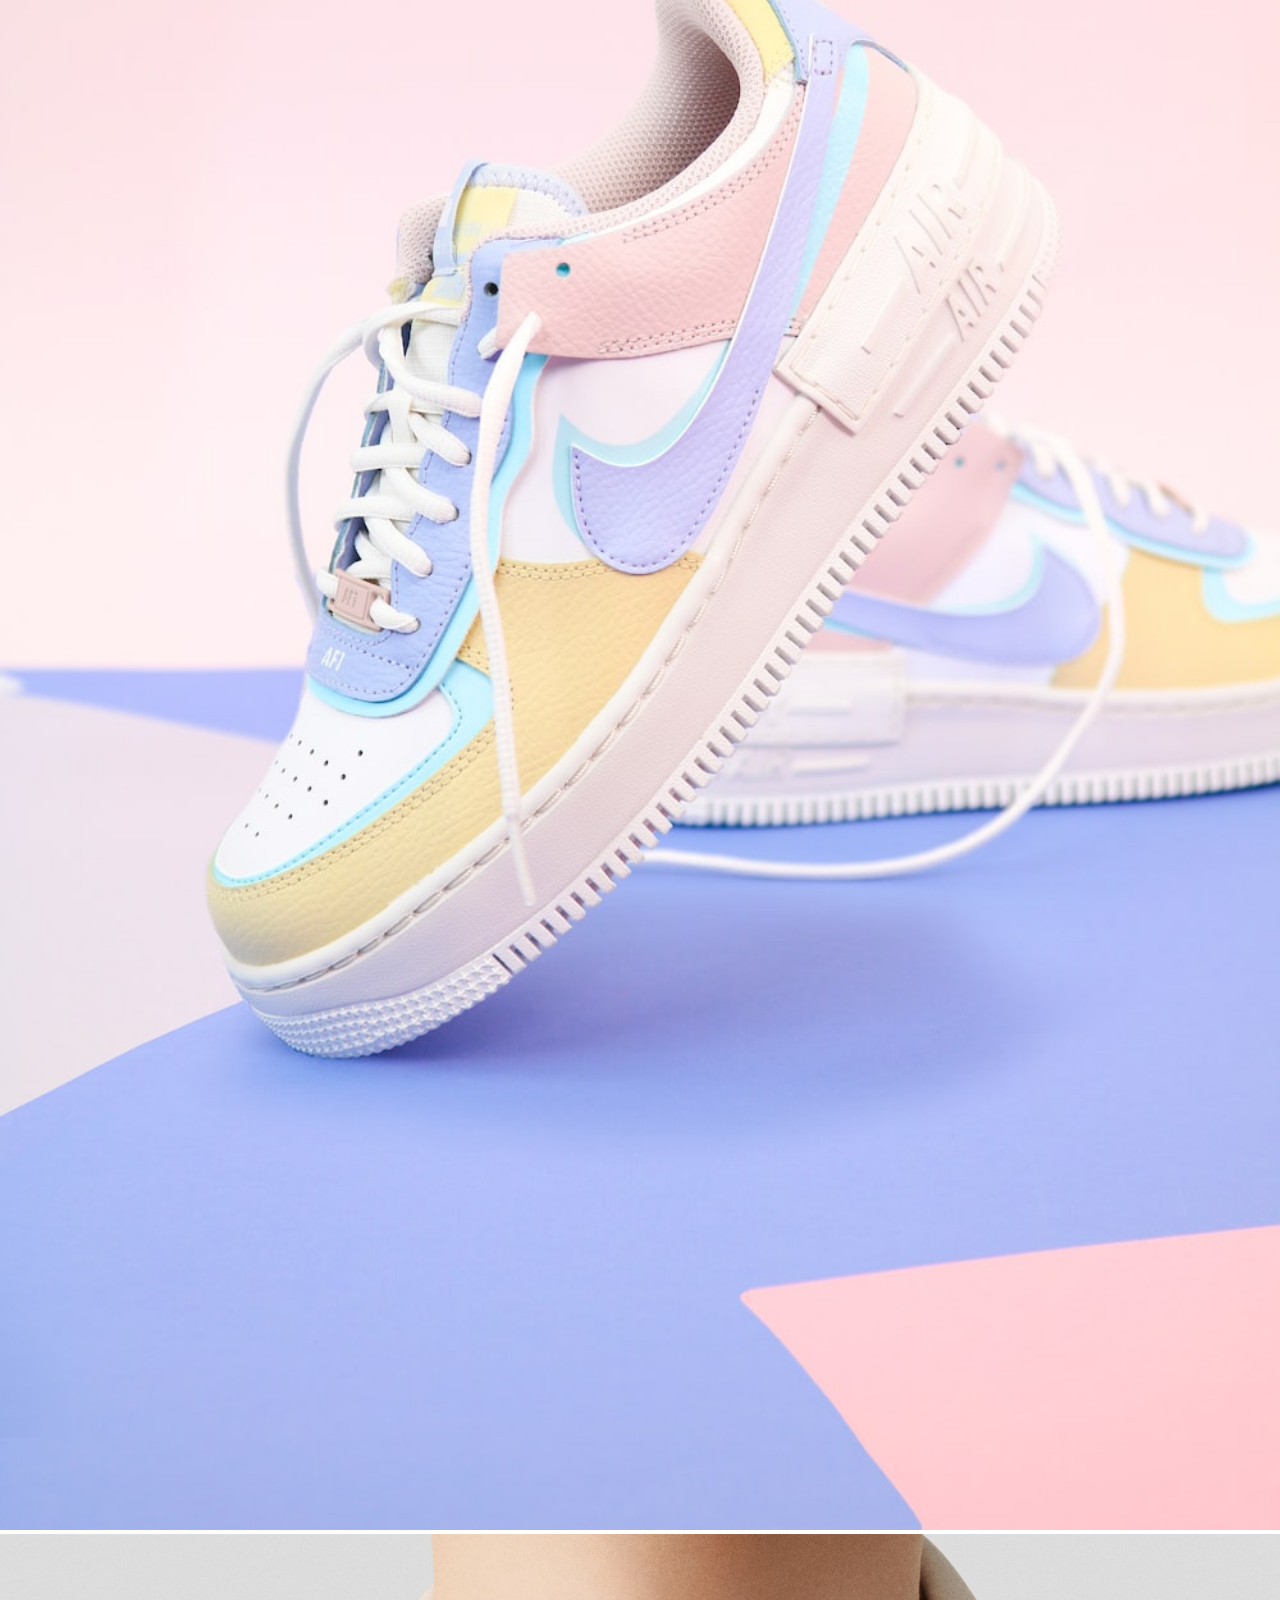
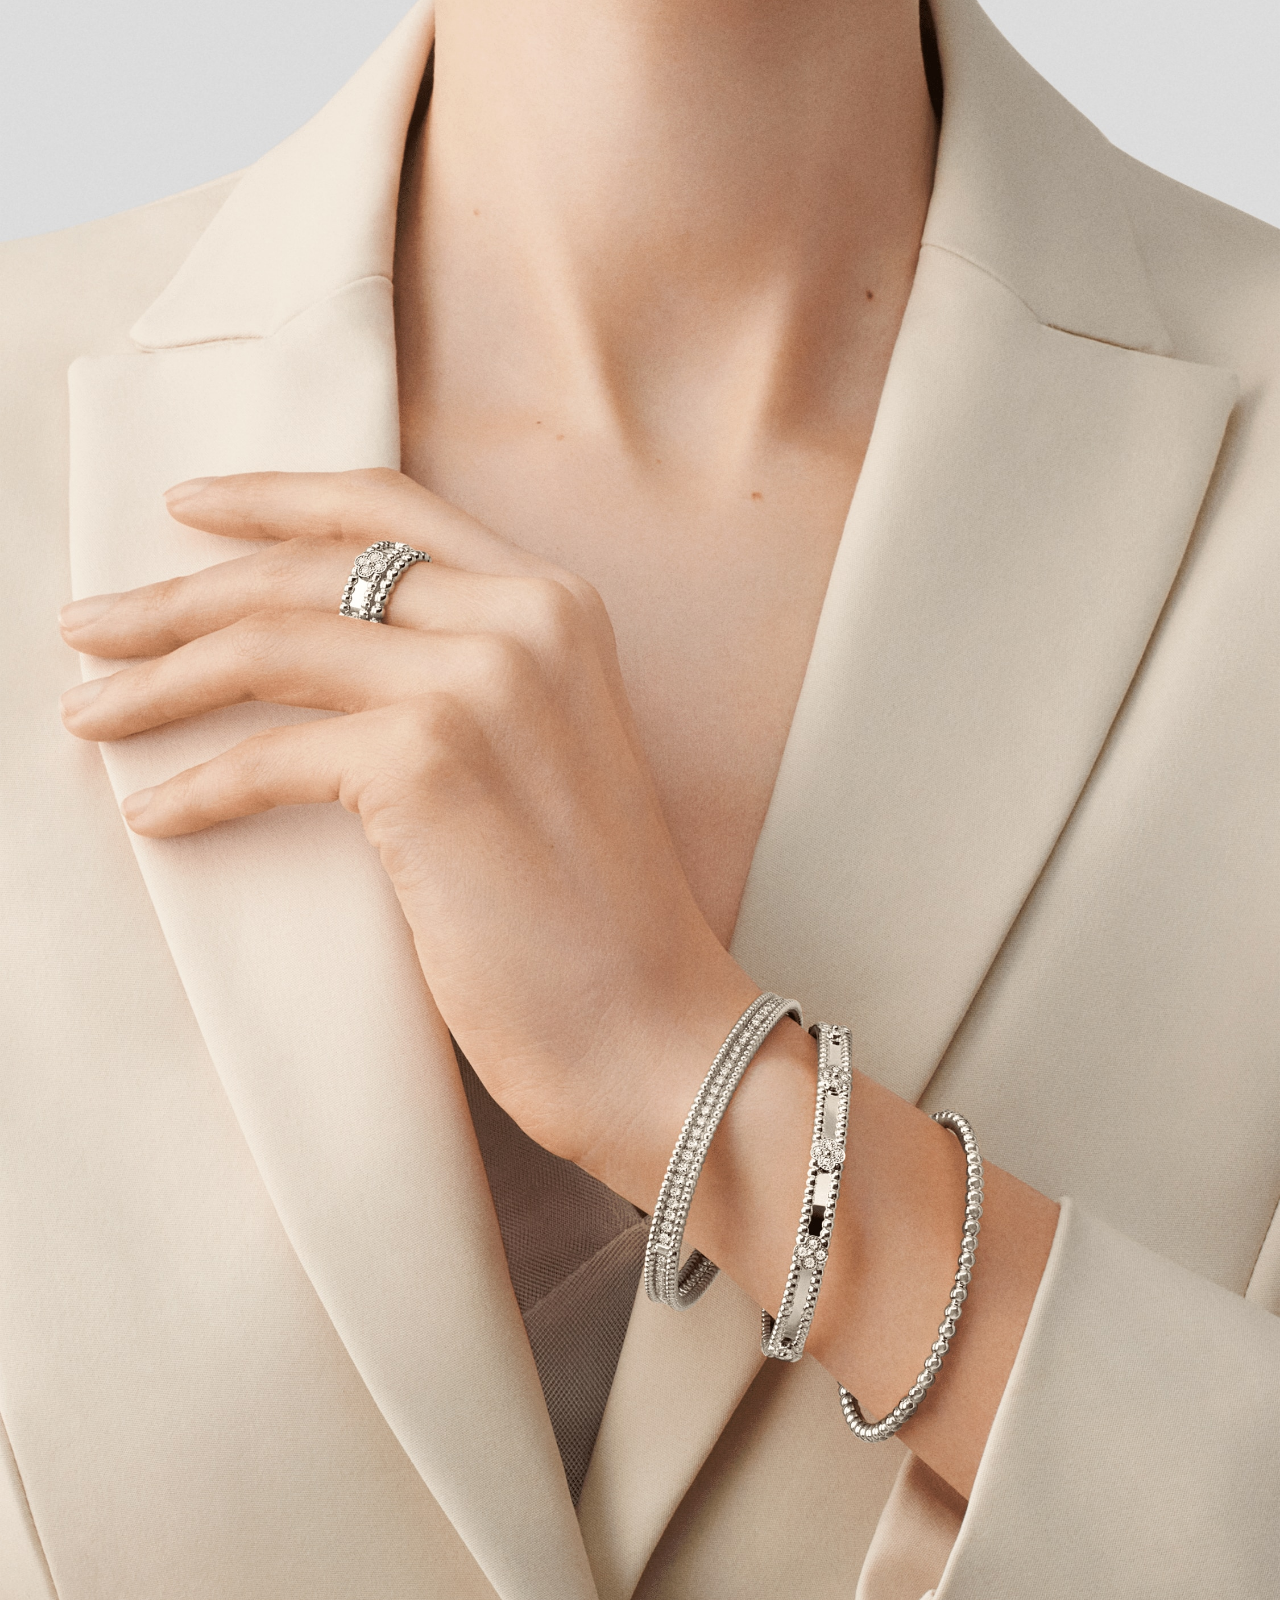
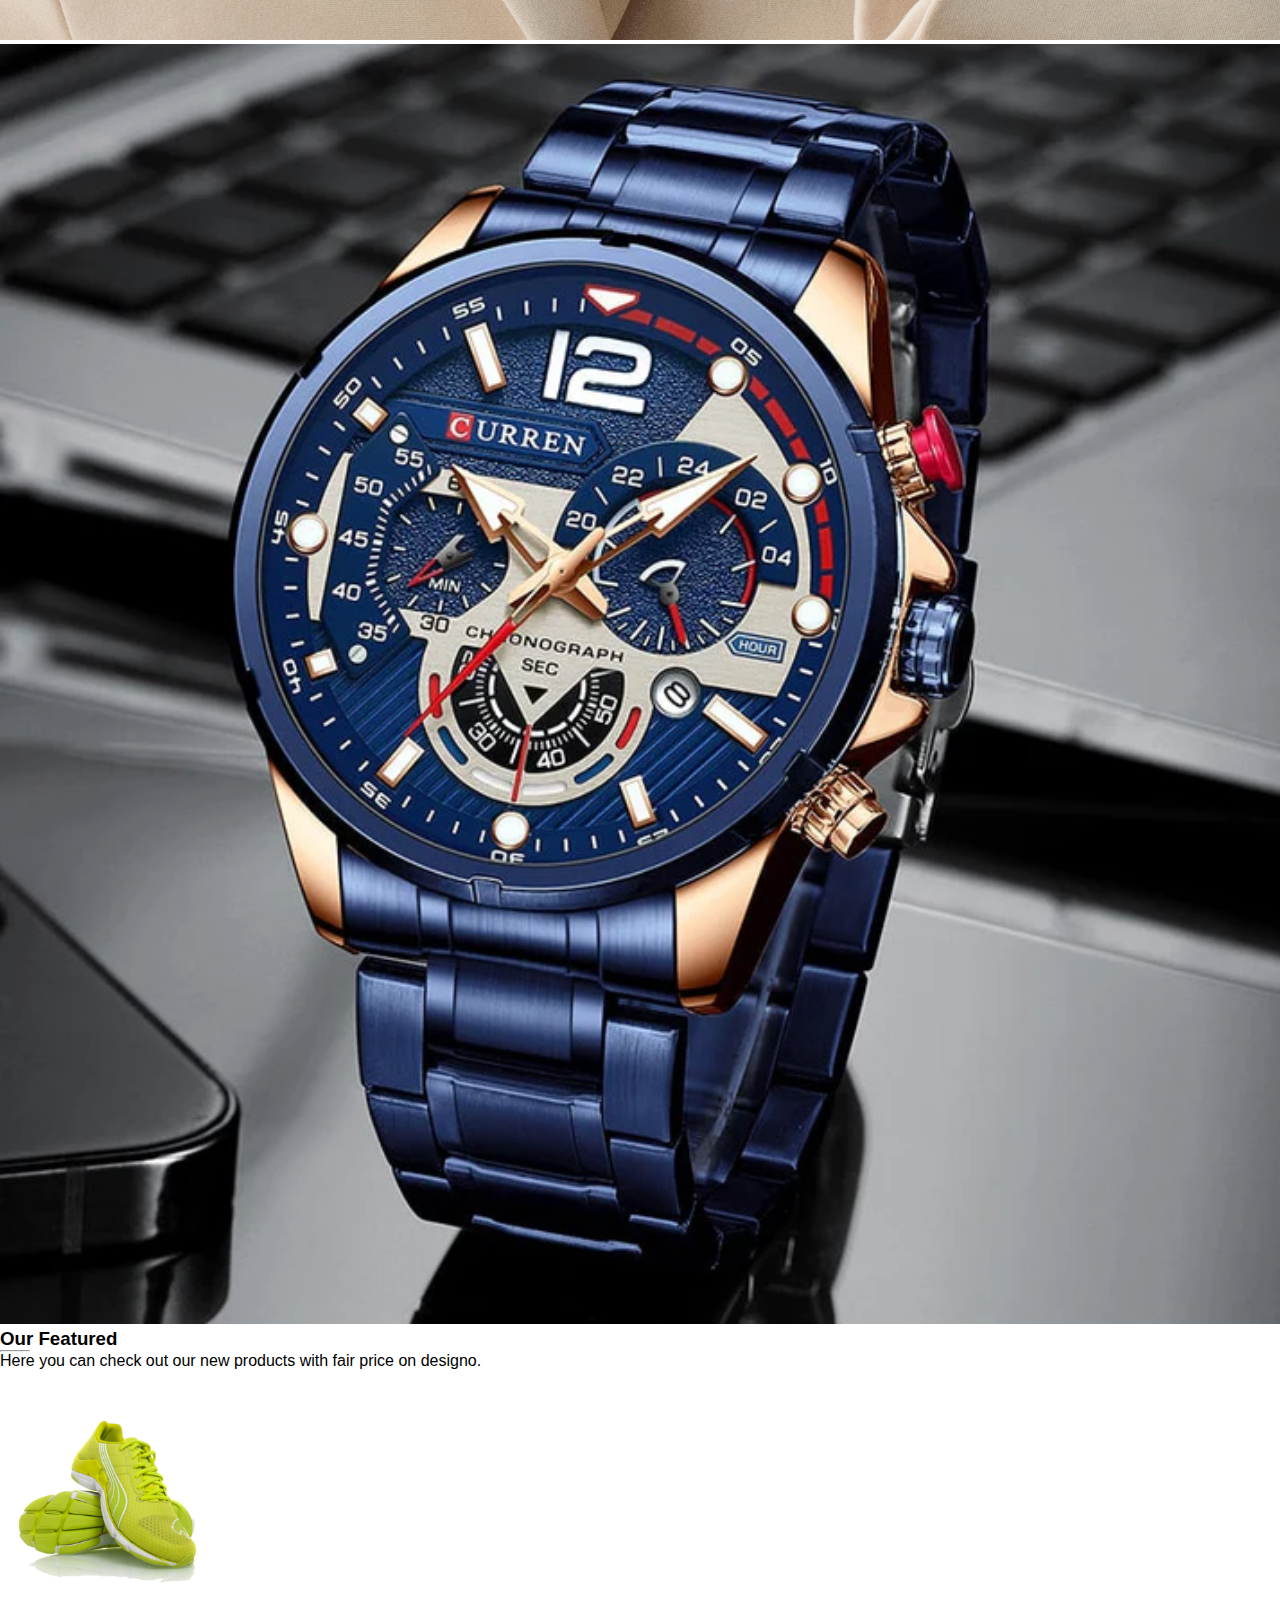
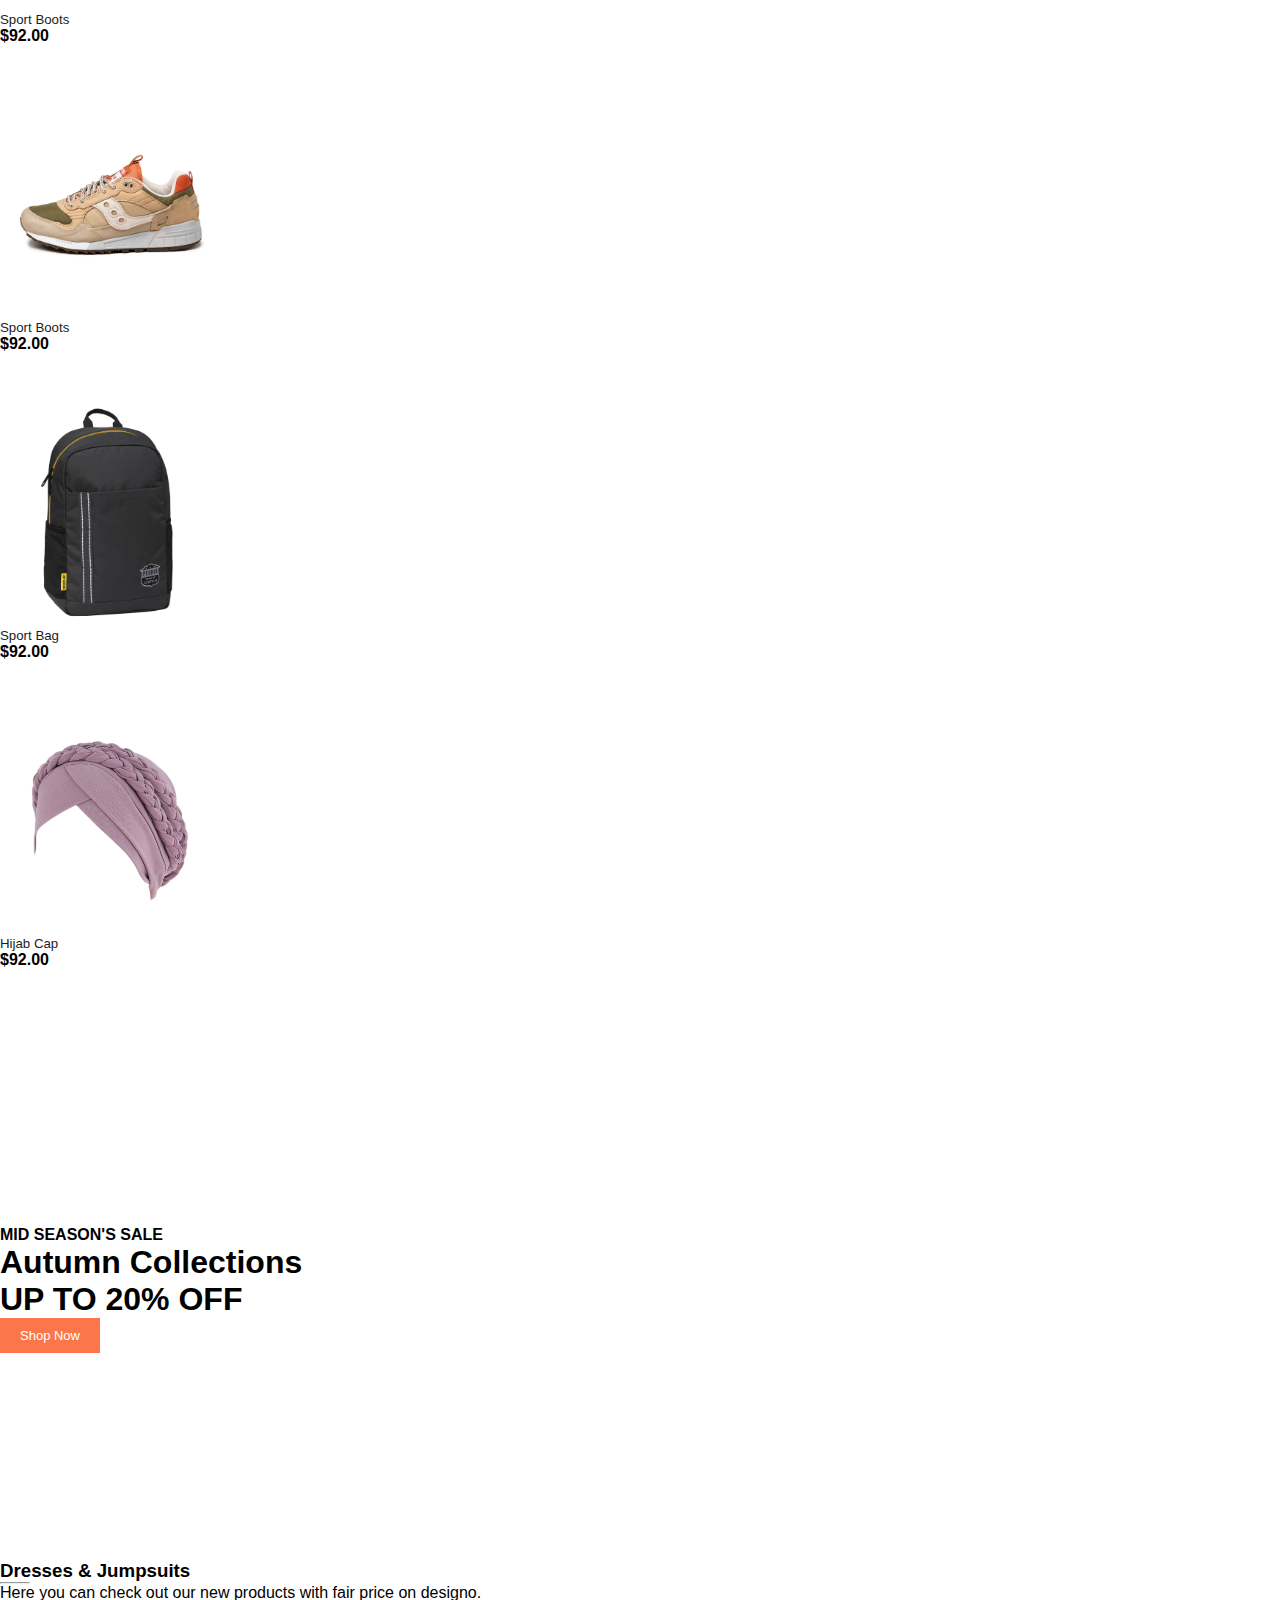
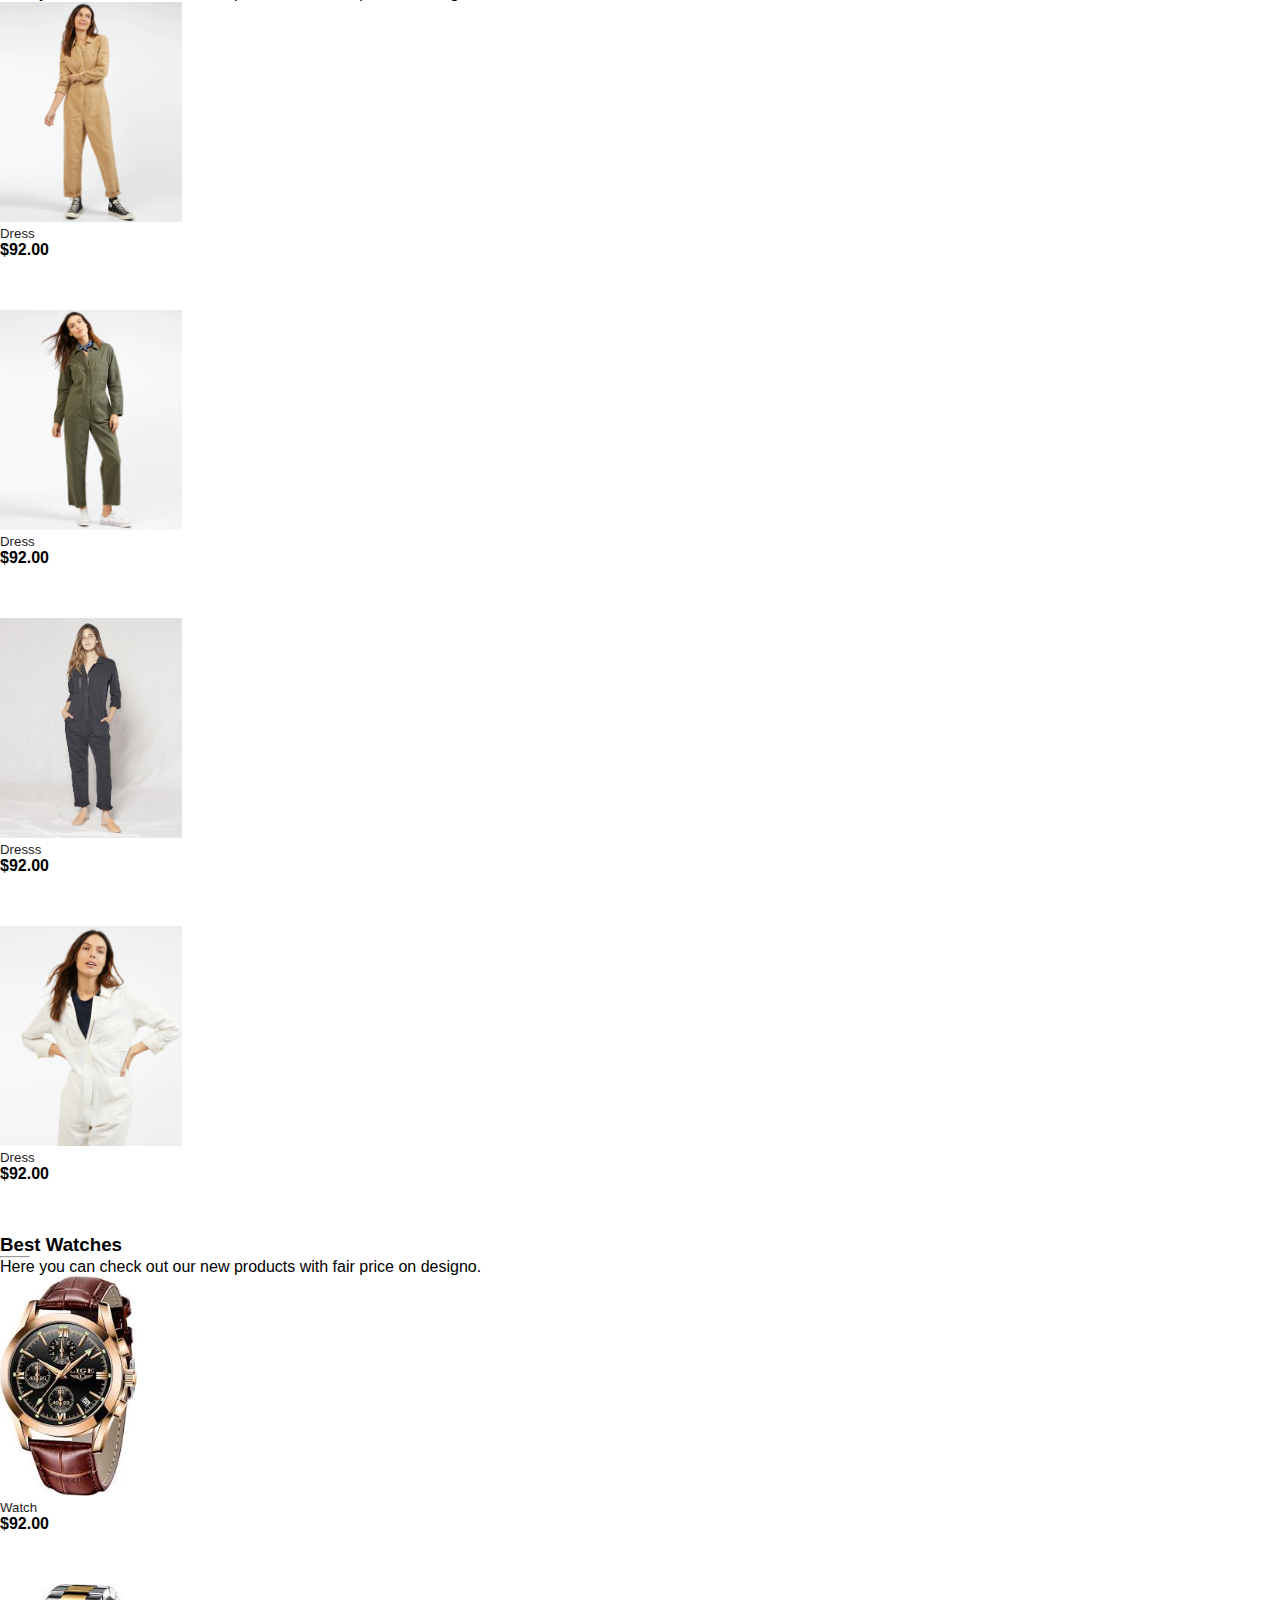
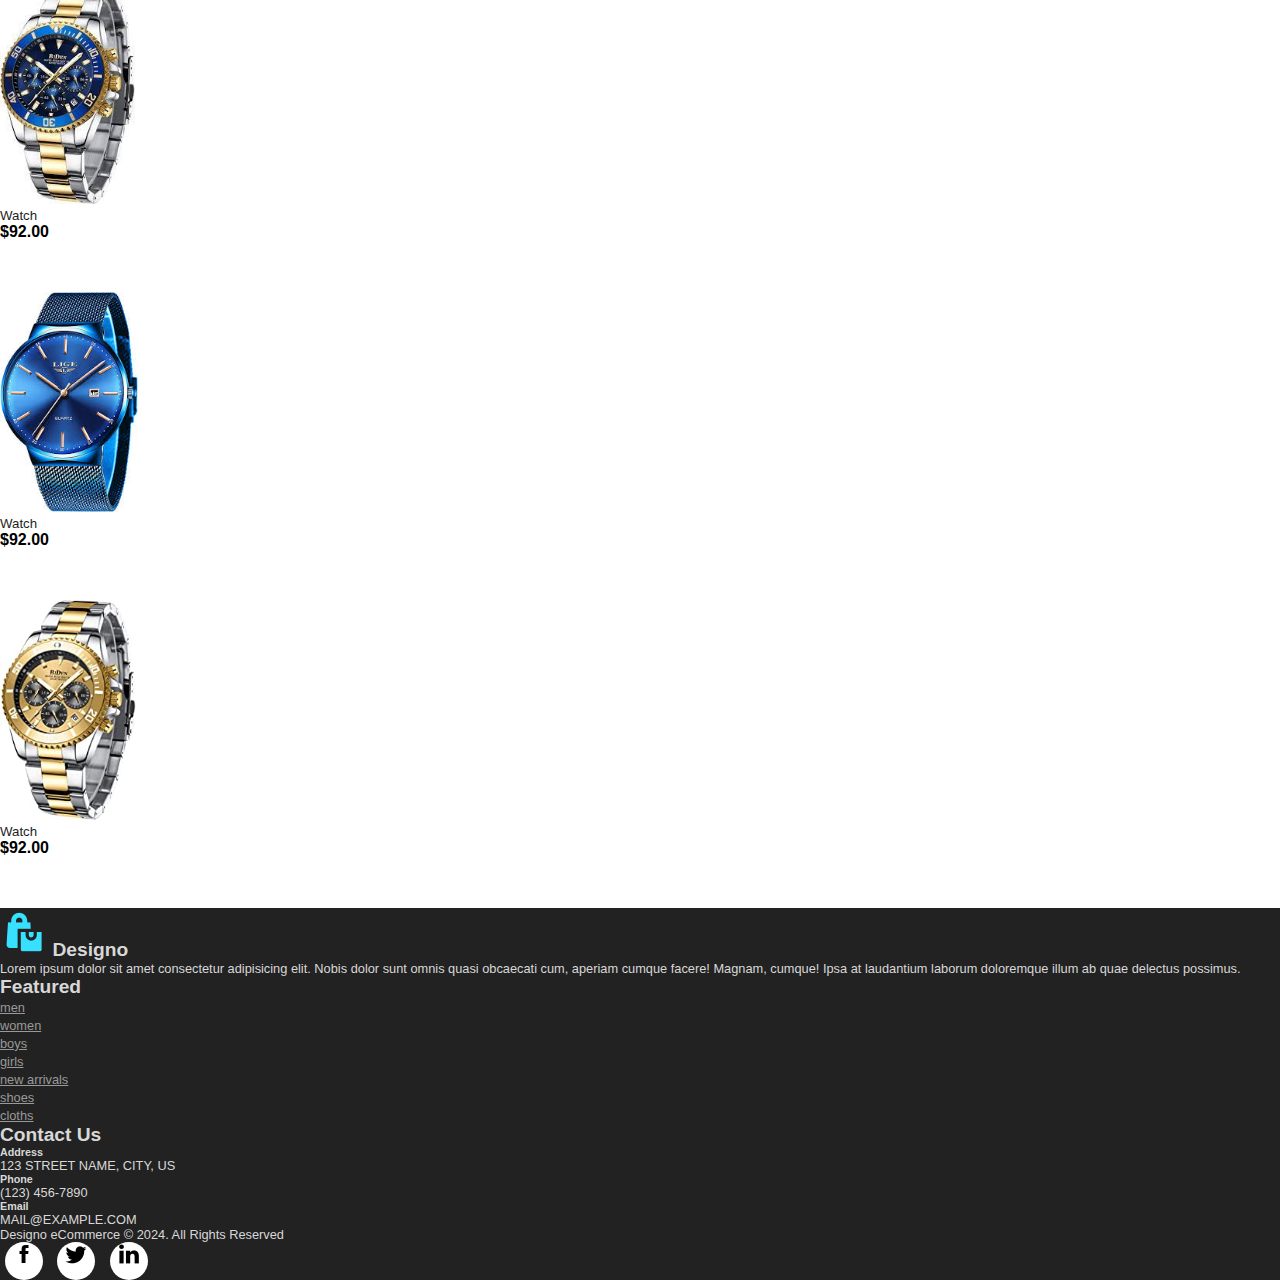
==== commit 007cd898: "change copyright" ====
--- a/index.html
+++ b/index.html
@@ -27,7 +27,7 @@
                  <a class="nav-link " href="shop.html">Shop</a>
                  </li>
                  <li class="nav-item">
-                 <a class="nav-link" href="#">Blog</a>
+                 <a class="nav-link" href="blog.html">Blog</a>
                  </li>
                  <li class="nav-item">
                  <a class="nav-link" href="#">About</a>
@@ -314,7 +314,7 @@
      <div class="copyright mt-5">
        <div class="row container mx-autp">
          <div class="col-lg-4 col-md-6 col-12 ml-auto mb-6 pl-4">
-          <p>Designo eCommerce &#169 2023. All Rights Reserved</p>
+          <p>Designo eCommerce &#169 2024. All Rights Reserved</p>
          </div>
          <div class="col-lg-4 col-md-6 col-12 pl-4">
            <a href="#"><img src="[data-uri]" alt=""></a>
--- a/style.css
+++ b/style.css
@@ -312,3 +312,40 @@
 .button-2:hover{
     color: #faf5f5;
 }
+
+.bimg{
+    height: 300px !important;
+    width: 550px !important;
+}
+#blog-container .post:hover img{
+    transform: scale(1.3) rotate(-10deg);
+    opacity: 0.8;
+}
+#blog-container .post .post-img{
+    overflow: hidden;
+    cursor: pointer;
+}
+#blog-container .post img{
+    transition: 0.3s ease;
+}
+#blog-container .post:hover h3{
+    color: #fd8c66;
+}
+#blog-container .post h3{
+    transition: 0.3s ease;
+    cursor: pointer;
+}
+.banner{
+    border-radius: 25px !important;
+    height: 300px !important;
+}
+.bimgs{
+    width: 370px !important;
+    height: 280px !important;
+    border-radius: 15px;
+}
+.postt:hover{
+    margin-top: 15px;
+    transition: 0.2sec;
+
+}